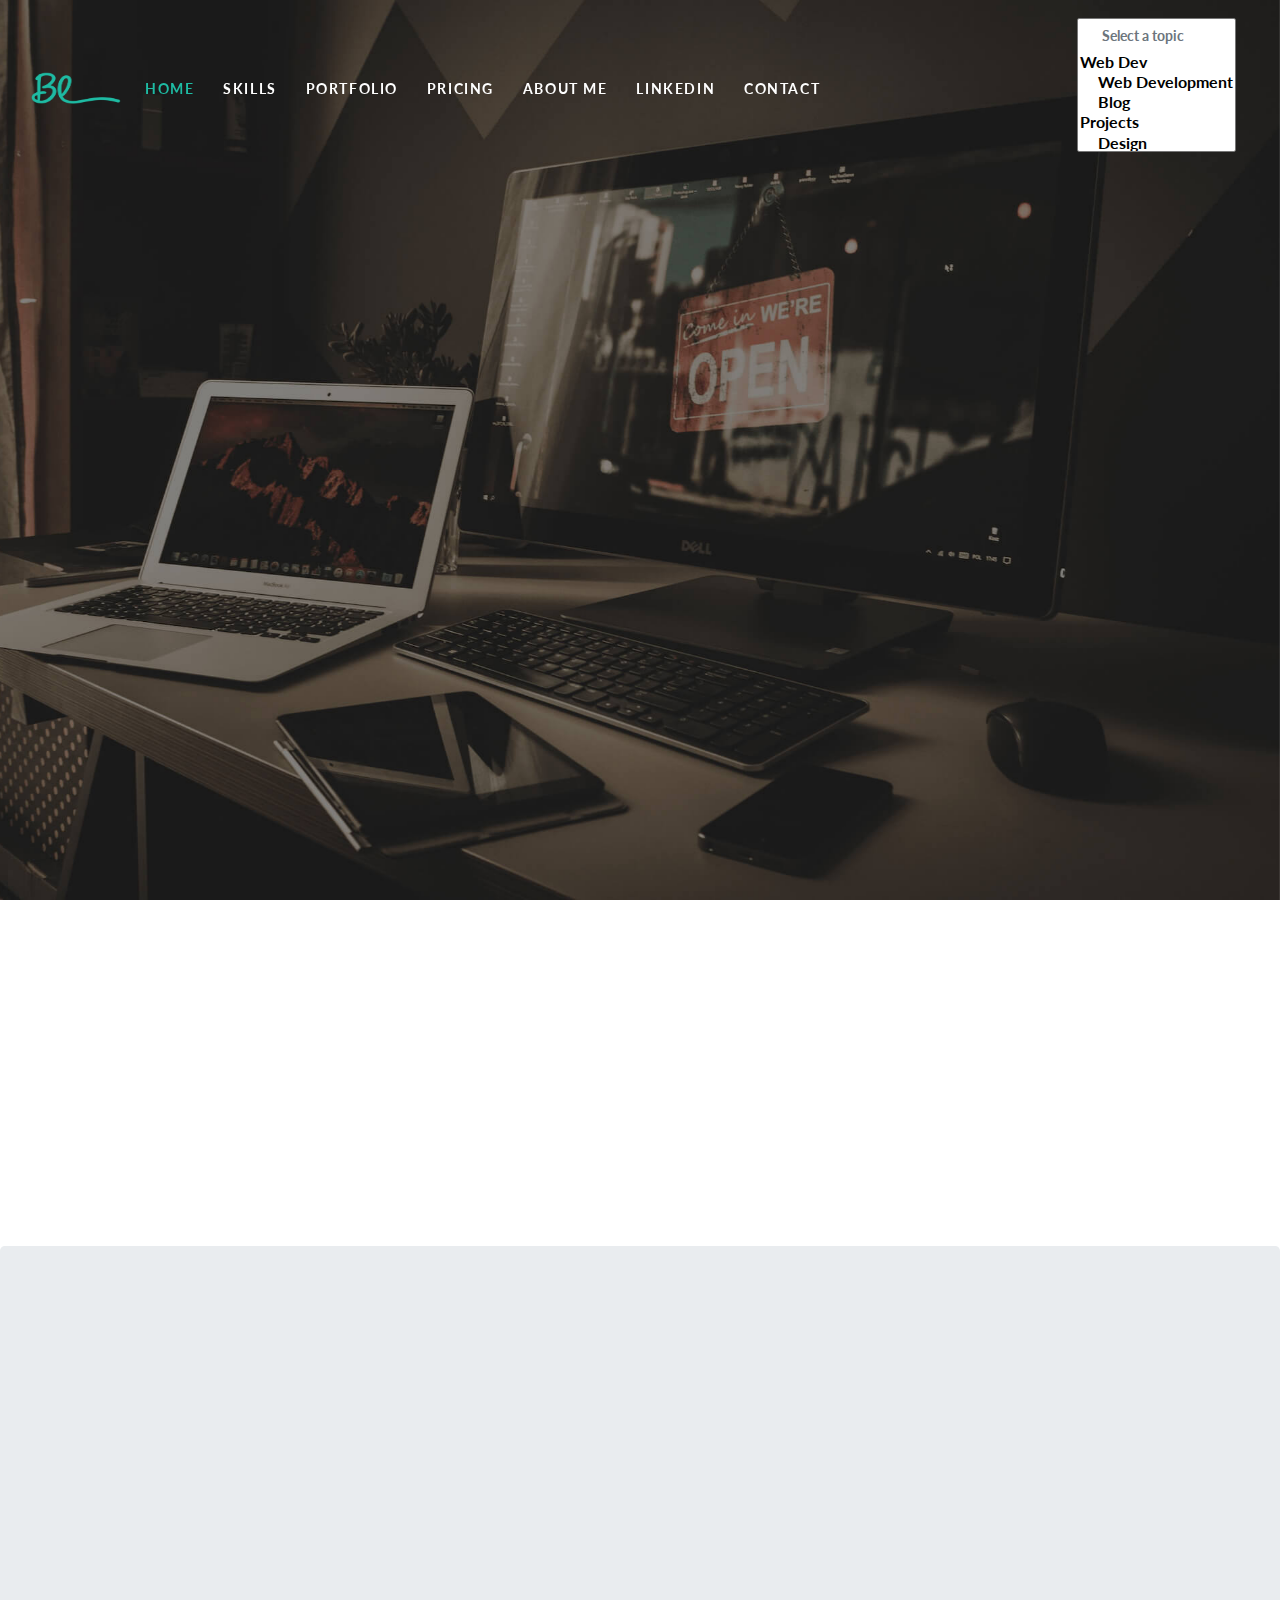
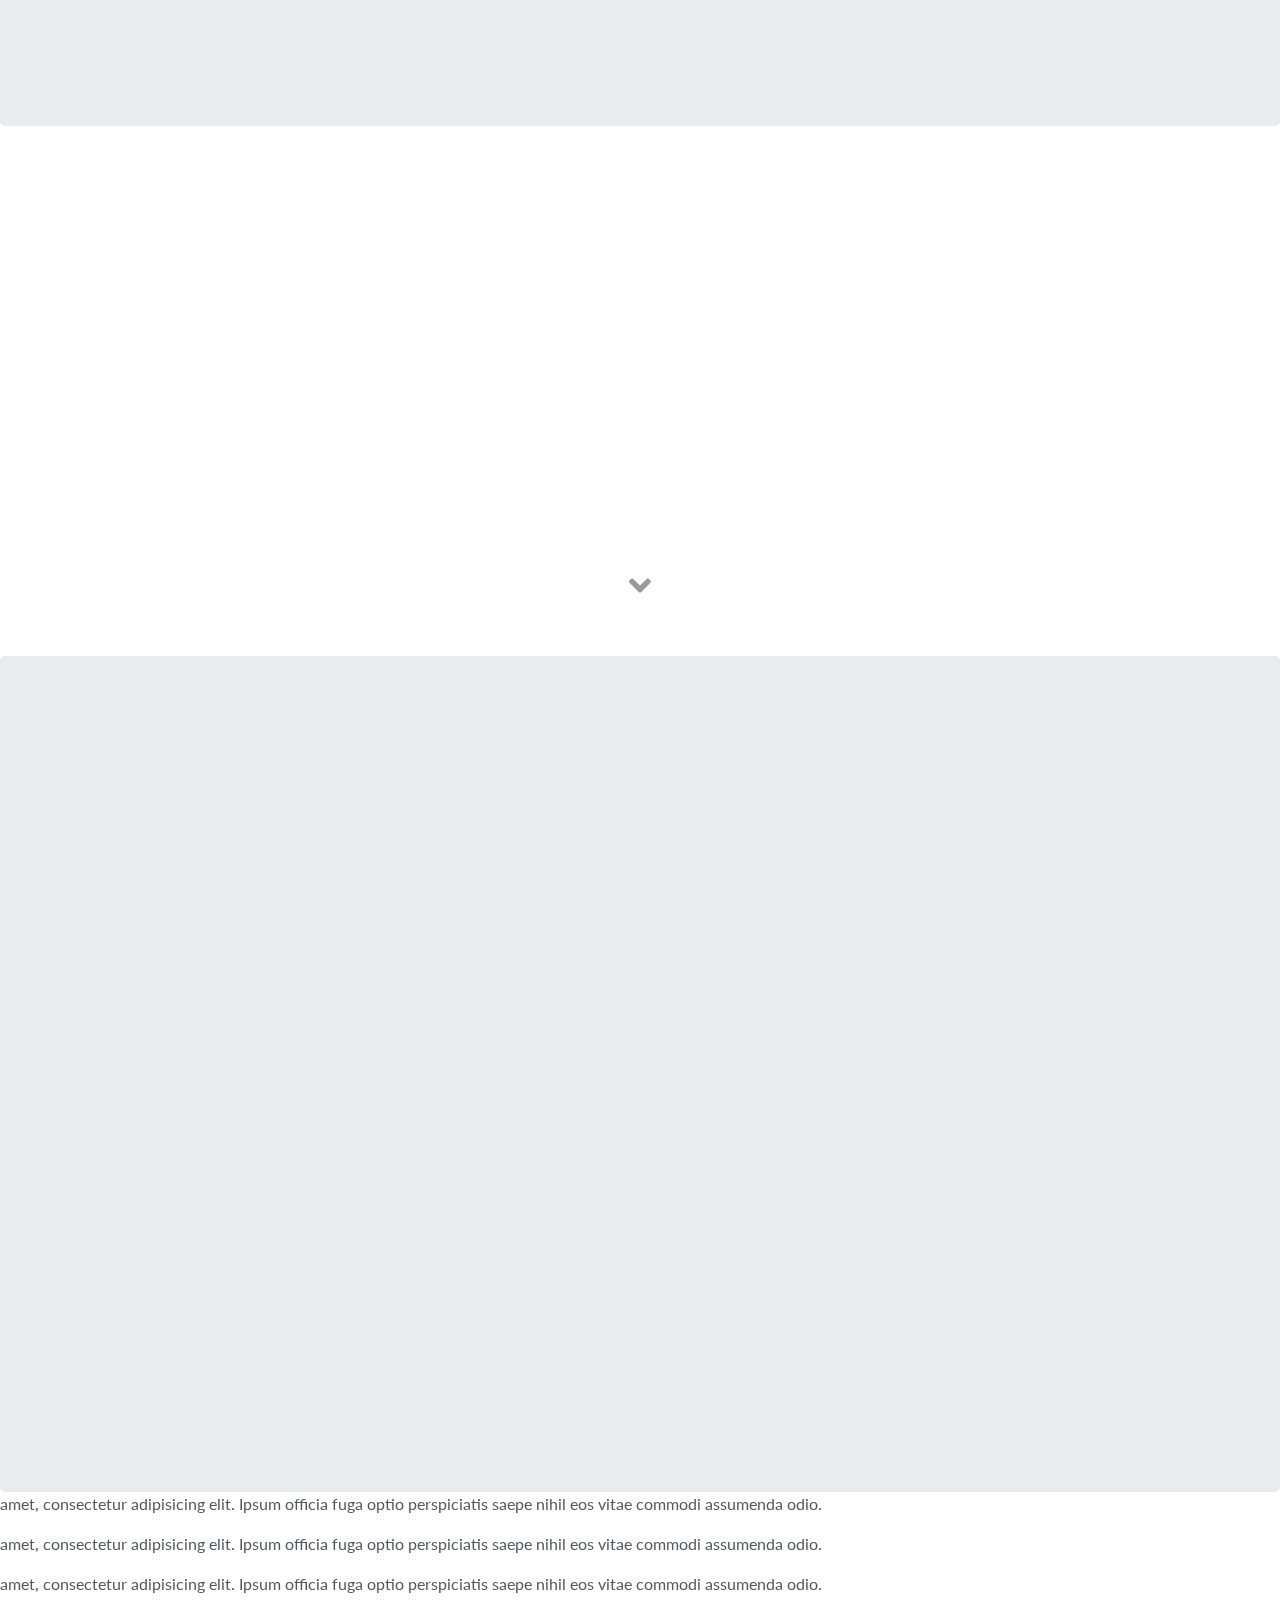
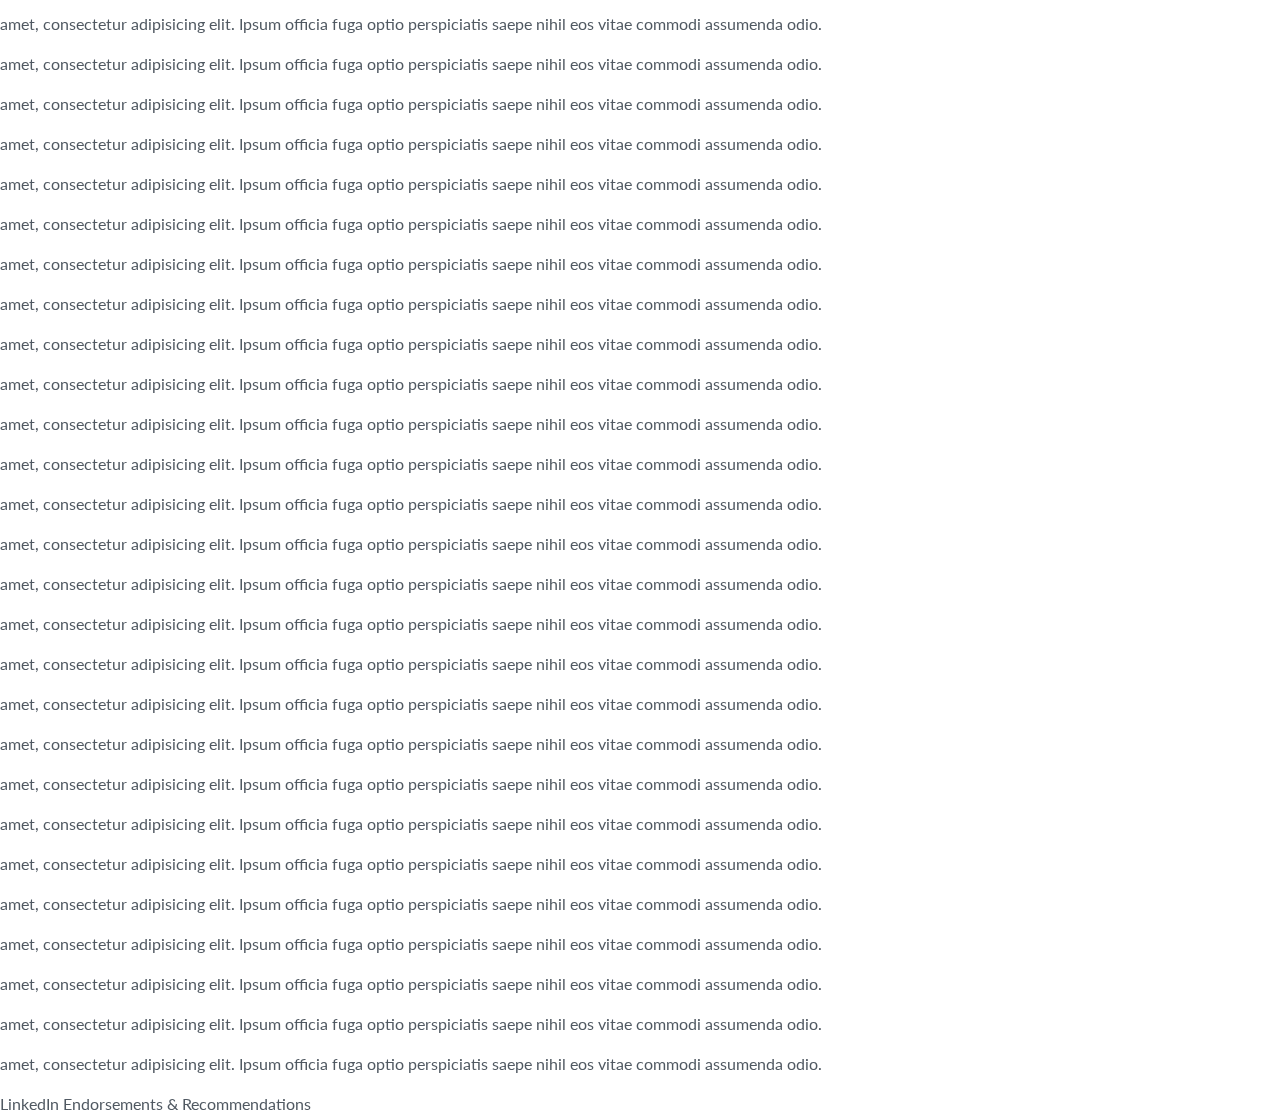
==== index.html @ b4fd65ae "Finished pricing section added down arrow to other pgs" ====
<!DOCTYPE html>
<html lang="en">
<head>
<meta charset="UTF-8">
<meta name="viewport" content="width=device-width, initial-scale=1.0, viewport-fit=cover">
<meta http-equiv="X-UA-Compatible" content="ie=edge">
<title>BryanLundeen.com</title>
<link href="img/favicon.ico" rel="icon" type="image/x-icon" />
<!-- Bootstrap -->
<link href="css/bootstrap-4.4.1.css" rel="stylesheet">
<!-- Style.css -->
<link rel="stylesheet" href="css/style.css">
<!-- Plugins.css -->
<link rel="stylesheet" href="css/plugins.css">
<!-- Google Fonts https://fonts.google.com/ -->
<link rel="stylesheet" href="fontawesome-free-5.13.0-web/css/all.css">
<!-- Bootstrap selectpicker for dropdown menu -->
<link rel="stylesheet" href="https://cdn.jsdelivr.net/npm/bootstrap-select@1.13.14/dist/css/bootstrap-select.min.css">
<!-- Animate.css https://cdnjs.com/libraries/animate.css/
		https://daneden.github.io/animate.css/ -->
<link rel="stylesheet" href="https://cdnjs.cloudflare.com/ajax/libs/animate.css/3.7.2/animate.min.css" integrity="sha512-doJrC/ocU8VGVRx3O9981+2aYUn3fuWVWvqLi1U+tA2MWVzsw+NVKq1PrENF03M+TYBP92PnYUlXFH1ZW0FpLw==" crossorigin="anonymous" />
<!-- Lightbox Image Gallery https://cdnjs.com/libraries/lightbox2  https://lokeshdhakar.com/projects/lightbox2/ -->
<link rel="stylesheet" href="https://cdnjs.cloudflare.com/ajax/libs/lightbox2/2.11.1/css/lightbox.min.css" integrity="sha512-ZKX+BvQihRJPA8CROKBhDNvoc2aDMOdAlcm7TUQY+35XYtrd3yh95QOOhsPDQY9QnKE0Wqag9y38OIgEvb88cA==" crossorigin="anonymous" />
<!-- Owl Carousel https://cdnjs.com/libraries/OwlCarousel2
		http://owlcarousel2.github.io/OwlCarousel2/ -->
<link rel="stylesheet" href="https://cdnjs.cloudflare.com/ajax/libs/OwlCarousel2/2.3.4/assets/owl.carousel.min.css" integrity="sha512-tS3S5qG0BlhnQROyJXvNjeEM4UpMXHrQfTGmbQ1gKmelCxlSEBUaxhRBj/EFTzpbP4RVSrpEikbmdJobCvhE3g==" crossorigin="anonymous" />
<link rel="stylesheet" href="https://cdnjs.cloudflare.com/ajax/libs/OwlCarousel2/2.3.4/assets/owl.theme.default.min.css" integrity="sha512-sMXtMNL1zRzolHYKEujM2AqCLUR9F2C4/05cdbxjjLSRvMQIciEPCQZo++nk7go3BtSuK9kfa/s+a4f4i5pLkw==" crossorigin="anonymous" />
</head>
<body data-spy="scroll" data-target="#navbarResponsive">

<!-- Start Home Section -->
<!-- START NAVIGATION -->
<div id="home">
  <nav class="navbar navbar-expand-lg fixed-top">
    <div class="container-fluid">
      <a class="navbar-brand" href="#home"><img src="img/Logo-sm-01.png" alt="logo" width="90" height="624"/></a>
      <button class="navbar-toggler" type="button" data-toggle="collapse" data-target="#navbarResponsive" aria-controls="navbarResponsive" aria-expanded="false" aria-label="Toggle navigation">
      <span class="custom-toggler-icon"><i class="fas fa-bars"></i></span>
      </button>
      <div class="collapse navbar-collapse" id="navbarResponsive">
        <ul class="navbar-nav mr-auto">
          <li class="nav-item active">
            <a class="nav-link" href="#home">Home <span class="sr-only">(top of page)</span></a> <!-- sr-only will hide the words but still accessible to screen readers -->
          </li>
          <li class="nav-item">
            <a class="nav-link" href="#skills">skills</a>
          </li>
          <li class="nav-item">
            <a class="nav-link" href="#portfolio">Portfolio</a>
          </li>
          <li class="nav-item">
            <a class="nav-link" href="#pricing">Pricing</a>
          </li>
          <li class="nav-item">
            <a class="nav-link" href="#about">About Me</a>
          </li>
          <li class="nav-item">
            <a class="nav-link" href="#linkedin">linkedin</a>
          </li>
          <li class="nav-item">
            <a class="nav-link" href="#contact">contact</a>
          </li>
        </ul>
        <div class="search_select_box btn">
          <select class="selectpicker" data-width="320px" data-live-search="true" multiple title="SEARCH">
            <option class="dropdown-header disabled">Select a topic</option>
            <optgroup label="Web Dev">
            <option>Web Development</option>
            <option>Blog</option>
            <optgroup label="Projects">
            <option>Design</option>
            <option>Examples</option>
            <option>Pictures</option>
          </select>
        </div>
      </div>
    </div>
  </nav>
</div>
<!-- END NAVIGATION -->

<!-- START LANDING PAGE IMAGE-->
    <div class="landing">
        <div class="home-wrap">
            <div class="home-inner"></div>
        </div>
    </div>
<!-- END LANDING PAGE IMAGE-->
    
<!-- START LANDING PG CAPTION -->
<div class="caption text-center text-light text-uppercase">
  <h1 class="font-weight-bold os-animation" data-animation="bounceInUp" data-delay="2s">Bryan Lundeen<span class="text-nuno">.com</span></h1>
  <h3 class="os-animation" data-animation="bounceInUp" data-delay=".5s">Looking to <span class="text-Fnuno">hire a developer</span>?</h3>
  <div class="arrow"><i class="fas fa-arrow-down os-animation" data-animation="bounceInUp" data-delay="2s"></i></div>
  <a href="#skills"><button class="btn banner-btn os-animation" data-animation="bounceInUp" data-delay="2s">get started</button></a>
</div>
<!-- END LANDING PG CAPTION -->
<!-- End Home Section -->

<!-- Start Section -->
<div id="skills">
  <div class="row text-center py-4 os-animation justify-content-center" data-animation="fadeInUp">
    <div class="col-11 col-md-10 col-lg-9">
      <h1 class="offset-section-top">Get Started With Bryan!</h1>
      <p class="lead">Whether you're searching for someone to hire as a freelance developer on your project, or looking to fill a spot at your company, you'll find what you need right here.</p>
      <a href="#contact" class="btn btn-secondary btn-sm">Request a Quote</a>
      <a href="#portfolio" class="btn btn-nuno btn-sm">Portfolio Examples</a>
    </div>
  </div>
  
  <!-- Start Section End -->
  
  <!-- Start Skills Section -->
  
  <div class="jumbotron m-0 py-5 pb-5 h-100">
    <div class="row">
      <div class="col-xl-12 os-animation" data-animation="fadeInUp">
        <h3 class="heading">Skills</h3>
        <!-- did not have to center bcuz only 1-col, no need for more margin-top -->
        <div class="heading-underline"></div>
          <div class="container mb-4">
        <div class="row">
          <div class="col-xl-12 text-center">
            <p>If you want to know more about my skills please
              <a href="#contact">contact me</a>
              .</p>
          </div>
        </div>
          <div class="row text-center">
            <div class="col-xl-4 col-md-12">
              <h3>Design &amp; Software Development</h3>
              <div class="container-fluid">
                <span>
                <i class="fab fa-git"></i>
                <i class="fab fa-github"></i>
                <i class="fab fa-html5"></i>
                <i class="fab fa-css3"></i>
                <i class="fab fa-js-square mt-3"></i>
                <i><img src="img/iconfinder_JQuery_logo_282806.png" width="54" height="54" alt="jquery logo"/></i>
                <i><img src="img/iconfinder_file-csharp_7077517.svg" alt="" width="20" height="20"/></i>
                <i class="fab fa-bootstrap mt-3"></i>
                </span>
              </div>
              <p>Git, Github, HTML5, CSS3, Javascript, jQuery, C# &amp; Bootstrap</p>
            </div>
            <div class="col-xl-4 col-md-12">
              <h3>Wordpress, cPanel, Hosting &amp; Server-side</h3>
              <div class="container-fluid">
                <span>
                <i class="fab fa-wordpress mt-4"></i>
                <i class="fab fa-cpanel mt-4"></i>
                <i class="fab fa-php mt-4"></i>
                <i><img src="img/iconfinder_Coding_Icons_NET.svg" alt=".net" width="20" height="20"/></i>
                <i><img src="img/iconfinder_SQL.svg" alt="" width="20" height="20"/></i>
                </span>
              </div>
              <p class="mt-2">Wordpress, cPanel, PHP, setup your hosting, Web admin, databases, &amp; .Net</p>
            </div>
            <div class="col-xl-4 col-md-12">
              <h3>Quality Assurance, Business Analysis &amp; Everything Else</h3>
              <div class="container-fluid">
                <span>
                <i class="mt-4 fas fa-chart-bar"></i>
                <i class="mt-4 fas fa-clipboard-list"></i>
                <i class="mt-4 fas fa-users"></i>
                <i class="mt-4 fab fa-windows"></i>
                <i class="mt-4 fas fa-file-excel"></i>
                <i class="mt-4"></i>
                </span>
              </div>
              <p class="mt-2">Project mgmt, Scrum, Agile, process diagrams, Microsoft 365, SharePoint, etc.</p>
            </div>
          </div>
          <a href="#portfolio" class="down-arrow text-center">
          <span class="arrow d-none d-md-block">
          <i class="fas fa-angle-down"></i>
          </span>
          </a>
          </div>
      </div>
    </div>
  </div>
</div>
<!-- End of Skills Section -->

<!-- Start Portfolio Section -->
<div id="portfolio">
  <div class="container-fluid px-0">
    <div class="row justify-content-center py-5">
      <div class="col-xl-12 mt-5 os-animation" data-animation="fadeInUp">
        <h3 class="heading offset-section-top">Portfolio</h3>
        <div class="heading-underline"></div>
        <div class="row text-center">
          <div class="col-xl-3 col-lg-4 col-md-6 col-sm-12 p-0 os-animation" data-animation="bounceInLeft" data-delay=".2s">
            <div class="portfolio-item overflow-hidden">
             <img src="https://via.placeholder.com/750" alt="" class="example-image w-100 img-fluid">
            </div>
            <div class="container pl-5 pr-5">
                <!-- item 1-->
              <h3>Napa Baloon Tours</h3>
                <button type="button" class="btn btn-secondary mb-3" data-toggle="modal" data-target="#modalBaloon">Details</button>
              <p>Promo website for Baloon Tours over the Napa Valley!</p>
            </div>
          </div>
          <div class="col-xl-3 col-lg-4 col-md-6 col-sm-12 p-0 os-animation" data-animation="bounceInLeft">
            <div class="portfolio-item overflow-hidden">
              <img src="https://via.placeholder.com/750" alt="" class="example-image w-100 img-fluid">
            </div>
            <div class="container pl-5 pr-5">
                <!-- item 2-->
              <h3>Photo Studio V</h3>
                <button type="button" class="btn btn-secondary mb-3" data-toggle="modal" data-target="#modalPhoto">Details</button>
              <p>Local photo studio website.</p>
            </div>              
          </div>
          <div class="col-xl-3 col-lg-4 col-md-6 col-sm-12 p-0 os-animation" data-animation="bounceInRight">
            <div class="portfolio-item overflow-hidden">
              <img src="https://via.placeholder.com/750" alt="" class="example-image w-100 img-fluid">
            </div>
            <div class="container pl-5 pr-5">
                <!-- item 3-->
              <h3>Bargain Books</h3>
                <button type="button" class="btn btn-secondary mb-3" data-toggle="modal" data-target="#modalBook">Details</button>
              <p>Local bookstore website.</p>
            </div>              
          </div>
          <div class="col-xl-3 col-lg-4 col-md-6 col-sm-12 p-0 os-animation" data-animation="bounceInRight" data-delay=".2s">
            <div class="portfolio-item overflow-hidden">
              <img src="https://via.placeholder.com/750" alt="" class="example-image w-100 img-fluid">
            </div>
            <div class="container pl-5 pr-5">
                <!-- item 4-->
              <h3>Muscle Cars</h3>
              <button type="button" class="btn btn-secondary mb-3" data-toggle="modal" data-target="#modalCar">Details</button>
              <p>Hobby website built for local muscle car enthusiasts.</p>
            </div>              
          </div>
        </div>
      </div>
      <a href="#pricing" class="down-arrow text-center">
      <span class="arrow d-none d-md-block">
      <i class="fas fa-angle-down"></i>
      </span>
      </a>
    </div>
  </div>
    <!-- ModalBaloon -->
    <div class="modal fade" id="modalBaloon" tabindex="-1" aria-labelledby="modalBaloonLabel" role="dialog">
      <div class="modal-dialog modal-dialog-centered">
        <div class="modal-content">
          <div class="modal-header">
            <h5 class="modal-title" id="modalBaloonLabel">Napa Baloon Tours</h5>
            <button type="button" data-dismiss="modal" aria-label="Close"><i class="fas fa-times "></i></button>
          </div>
          <div class="modal-body">
              <img src="https://via.placeholder.com/750" alt="" class="w-100 img-thumbnail">
            <p><strong>Problem:</strong>Many competitors provide balloon tours in Napa but the client wanted to stand out in some way. <strong>Solution:</strong>Created a site that showcased the clients uniqueness among competitors with an animated landing page. <strong>Technologies Used:</strong>HTML5/CSS3, Javascript, jQuery, Socket.io, and Bootstrap.</p>
          </div>
          <div class="modal-footer">
            <button type="button" class="btn btn-success">View Live</button>
            <button type="button" class="btn btn-primary">Github</button>
            <button type="button" class="btn btn-warning">Blog Post</button>
            <button type="button" class="btn btn-secondary" data-dismiss="modal">Close</button>
          </div>
        </div>
      </div>
    </div>            
    <!-- Modal End -->
    <!-- ModalPhoto -->
    <div class="modal fade" id="modalPhoto" tabindex="-1" aria-labelledby="modalPhotoLabel" role="dialog">
      <div class="modal-dialog modal-dialog-centered">
        <div class="modal-content">
          <div class="modal-header">
            <h5 class="modal-title" id="modalPhotoLabel">Photo Studio V</h5>
            <button type="button" data-dismiss="modal" aria-label="Close"><i class="fas fa-times "></i></button>
          </div>
          <div class="modal-body">
            <div class="container-fluid">
            <img src="https://via.placeholder.com/750" alt="" class="w-100 img-thumbnail">
            <p>Local Photo Studio Website. Made with pure vanilla HTML/CSS, Javascript and Bootstrap.</p>
          </div>
          </div>
          <div class="modal-footer">
            <button type="button" class="btn btn-success">View Live</button>
            <button type="button" class="btn btn-primary">Github</button>
            <button type="button" class="btn btn-warning">Blog Post</button>
            <button type="button" class="btn btn-secondary" data-dismiss="modal">Close</button>
          </div>
        </div>
      </div>
    </div>            
    <!-- Modal End -->
    <!-- ModalBook -->
    <div class="modal fade" id="modalBook" tabindex="-1" aria-labelledby="modalBookLabel" role="dialog">
      <div class="modal-dialog modal-dialog-centered">
        <div class="modal-content">
          <div class="modal-header">
            <h5 class="modal-title" id="modalBookLabel">Bargain Books</h5>
            <button type="button" data-dismiss="modal" aria-label="Close"><i class="fas fa-times "></i></button>
          </div>
          <div class="modal-body">
              <img src="https://via.placeholder.com/750" alt="" class="w-100 img-thumbnail">
            <p>Local bookstore website. Made with pure vanilla HTML/CSS, Javascript and Bootstrap.</p>
          </div>
          <div class="modal-footer">
            <button type="button" class="btn btn-success">View Live</button>
            <button type="button" class="btn btn-primary">Github</button>
            <button type="button" class="btn btn-warning">Blog Post</button>
            <button type="button" class="btn btn-secondary" data-dismiss="modal">Close</button>
          </div>
        </div>
      </div>
    </div>            
    <!-- Modal End -->
    <!-- ModalCar -->
    <div class="modal fade" id="modalCar" tabindex="-1" aria-labelledby="modalCarLabel" role="dialog">
      <div class="modal-dialog modal-dialog-centered">
        <div class="modal-content">
          <div class="modal-header">
            <h5 class="modal-title" id="modalCarLabel">Muscle Cars</h5>
            <button type="button" data-dismiss="modal" aria-label="Close"><i class="fas fa-times "></i></button>
          </div>
          <div class="modal-body">
              <img src="https://via.placeholder.com/750" alt="" class="w-100 img-thumbnail">
            <p>Website for local car enthusiasts to go with the towns muscle car night at Dairy Queen! Made with pure vanilla HTML/CSS, Javascript and Bootstrap.</p>
          </div>
          <div class="modal-footer">
            <button type="button" class="btn btn-success">View Live</button>
            <button type="button" class="btn btn-primary">Github</button>
            <button type="button" class="btn btn-warning">Blog Post</button>
            <button type="button" class="btn btn-secondary" data-dismiss="modal">Close</button>
          </div>
        </div>
      </div>
    </div>            
    <!-- Modal End -->
</div>
<!-- End of Portfolio Section -->

<!-- Start Pricing Section -->
<div id="pricing">
  <div class="jumbotron mb-0">
    <div class="container py-0">
      <div class="os-animation" data-animation="fadeInUp">
        <h3 class="heading offset-section-pricing">Pricing</h3>
        <div class="heading-underline"></div>
      </div>
      <div class="row justify-content-center text-center px-lg-4 px-xl-5 mt-2">
        <div class="col-xl-4 col-md-6 os-animation" data-animation="fadeInLeft">
          <div class="pricing-column">
            <h3 class="border-bottom py-2 mx-3">BASIC</h3>
            <p class="lead py-2 small">The best plan to get you started off <br>
              (Ideal for a landing page). </p>
            <p class="pb-2 text-left"><i class="far fa-clock"></i>&nbsp;3 Day Delivery&nbsp;&nbsp;<i class="fas fa-sync-alt"></i>&nbsp;1 Revision</p>
            <h5 class="pb-2 text-left">Pages: 1</h5>
            <h5 class="pb-2 text-left"><i class="fas fa-check check-go"></i>&nbsp;Content Upload</h5>
            <h5 class="pb-2 text-left"><i class="fas fa-check check-inactive"></i>&nbsp;Design Customization</h5>
            <h5 class="text-left"><i class="fas fa-check check-go"></i>&nbsp;Responsive Design</h5>
            <h5 class="text-left"><i class="fas fa-check check-inactive"></i>&nbsp;Source Code</h5>
            <h1 class="py-2">$49</h1>
            <a href="#contact" class="btn btn-secondary btn-sm">BUY NOW</a>
          </div>
        </div>
        <div class="col-xl-4 col-md-6 os-animation" data-animation="fadeInUp">
          <div class="pricing-column">
            <div class="ribbon">Best Value</div>
            <h3 class="border-bottom py-2 mx-3 text-nuno font-weight-bold">STANDARD</h3>
            <p class="lead py-2 small">The best overall value you can get.</p>
            <p class="pb-2 text-left"><i class="far fa-clock"></i>&nbsp;7 Day Delivery&nbsp;&nbsp;<i class="fas fa-sync-alt"></i>&nbsp;2 Revisions</p>
            <h5 class="pb-2 text-left">Pages: 3</h5>
            <h5 class="pb-2 text-left"><i class="fas fa-check check-go"></i>&nbsp;Content Upload</h5>
            <h5 class="pb-2 text-left"><i class="fas fa-check check-inactive"></i>&nbsp;Design Customization</h5>
            <h5 class="text-left"><i class="fas fa-check check-go"></i>&nbsp;Responsive Design</h5>
            <h5 class="text-left"><i class="fas fa-check check-go"></i>&nbsp;Source Code</h5>
            <h1 class="py-2">$99</h1>
            <a href="#contact" class="btn btn-nuno btn-sm">BUY NOW</a>
          </div>
          <a href="#about" class="down-arrow text-center">
          <span class="arrow d-none d-md-block">
          <i class="fas fa-angle-down"></i>
          </span>
          </a>
        </div>
        <div class="col-xl-4 col-md-6 os-animation" data-animation="fadeInRight">
          <div class="pricing-column">
            <h3 class="border-bottom py-2 mx-3">PREMIUM</h3>
            <p class="lead py-2 small">Go premium for a design customized to your needs.</p>
            <p class="pb-2 text-left"><i class="far fa-clock"></i>&nbsp;10 Day Delivery&nbsp;&nbsp;<i class="fas fa-sync-alt"></i>&nbsp;3 Revisions</p>
            <h5 class="pb-2 text-left">Pages: 5</h5>
            <h5 class="pb-2 text-left"><i class="fas fa-check check-go"></i>&nbsp;Content Upload</h5>
            <h5 class="pb-2 text-left"><i class="fas fa-check check-go"></i>&nbsp;Design Customization</h5>
            <h5 class="text-left"><i class="fas fa-check check-go"></i>&nbsp;Responsive Design</h5>
            <h5 class="text-left"><i class="fas fa-check check-go"></i>&nbsp;Source Code</h5>
            <h1 class="py-2">$299</h1>
            <a href="#contact" class="btn btn-secondary btn-sm">BUY NOW</a>
          </div>
        </div>
      </div>
    </div>
  </div>
</div>
<!-- End of Pricing Section -->

<p>amet, consectetur adipisicing elit. Ipsum officia fuga optio perspiciatis saepe nihil eos vitae commodi assumenda odio.</p>
    <p>amet, consectetur adipisicing elit. Ipsum officia fuga optio perspiciatis saepe nihil eos vitae commodi assumenda odio.</p>
    <p>amet, consectetur adipisicing elit. Ipsum officia fuga optio perspiciatis saepe nihil eos vitae commodi assumenda odio.</p>
    <p>amet, consectetur adipisicing elit. Ipsum officia fuga optio perspiciatis saepe nihil eos vitae commodi assumenda odio.</p>
    <p>amet, consectetur adipisicing elit. Ipsum officia fuga optio perspiciatis saepe nihil eos vitae commodi assumenda odio.</p>
    <p>amet, consectetur adipisicing elit. Ipsum officia fuga optio perspiciatis saepe nihil eos vitae commodi assumenda odio.</p>
    <p>amet, consectetur adipisicing elit. Ipsum officia fuga optio perspiciatis saepe nihil eos vitae commodi assumenda odio.</p>
    <p>amet, consectetur adipisicing elit. Ipsum officia fuga optio perspiciatis saepe nihil eos vitae commodi assumenda odio.</p>
    <p>amet, consectetur adipisicing elit. Ipsum officia fuga optio perspiciatis saepe nihil eos vitae commodi assumenda odio.</p>
    <p>amet, consectetur adipisicing elit. Ipsum officia fuga optio perspiciatis saepe nihil eos vitae commodi assumenda odio.</p>
    <p>amet, consectetur adipisicing elit. Ipsum officia fuga optio perspiciatis saepe nihil eos vitae commodi assumenda odio.</p>
    <p>amet, consectetur adipisicing elit. Ipsum officia fuga optio perspiciatis saepe nihil eos vitae commodi assumenda odio.</p>
    <p>amet, consectetur adipisicing elit. Ipsum officia fuga optio perspiciatis saepe nihil eos vitae commodi assumenda odio.</p>
    <p>amet, consectetur adipisicing elit. Ipsum officia fuga optio perspiciatis saepe nihil eos vitae commodi assumenda odio.</p>
    <p>amet, consectetur adipisicing elit. Ipsum officia fuga optio perspiciatis saepe nihil eos vitae commodi assumenda odio.</p>
    <p>amet, consectetur adipisicing elit. Ipsum officia fuga optio perspiciatis saepe nihil eos vitae commodi assumenda odio.</p>
    <p>amet, consectetur adipisicing elit. Ipsum officia fuga optio perspiciatis saepe nihil eos vitae commodi assumenda odio.</p>
    <p>amet, consectetur adipisicing elit. Ipsum officia fuga optio perspiciatis saepe nihil eos vitae commodi assumenda odio.</p>
    <p>amet, consectetur adipisicing elit. Ipsum officia fuga optio perspiciatis saepe nihil eos vitae commodi assumenda odio.</p>
    <p>amet, consectetur adipisicing elit. Ipsum officia fuga optio perspiciatis saepe nihil eos vitae commodi assumenda odio.</p>
    <p>amet, consectetur adipisicing elit. Ipsum officia fuga optio perspiciatis saepe nihil eos vitae commodi assumenda odio.</p>
    <p>amet, consectetur adipisicing elit. Ipsum officia fuga optio perspiciatis saepe nihil eos vitae commodi assumenda odio.</p>
    <p>amet, consectetur adipisicing elit. Ipsum officia fuga optio perspiciatis saepe nihil eos vitae commodi assumenda odio.</p>
    <p>amet, consectetur adipisicing elit. Ipsum officia fuga optio perspiciatis saepe nihil eos vitae commodi assumenda odio.</p>
    <p>amet, consectetur adipisicing elit. Ipsum officia fuga optio perspiciatis saepe nihil eos vitae commodi assumenda odio.</p>
    <p>amet, consectetur adipisicing elit. Ipsum officia fuga optio perspiciatis saepe nihil eos vitae commodi assumenda odio.</p>
    <p>amet, consectetur adipisicing elit. Ipsum officia fuga optio perspiciatis saepe nihil eos vitae commodi assumenda odio.</p>
    <p>amet, consectetur adipisicing elit. Ipsum officia fuga optio perspiciatis saepe nihil eos vitae commodi assumenda odio.</p>
    <p>amet, consectetur adipisicing elit. Ipsum officia fuga optio perspiciatis saepe nihil eos vitae commodi assumenda odio.</p>
    <p>amet, consectetur adipisicing elit. Ipsum officia fuga optio perspiciatis saepe nihil eos vitae commodi assumenda odio.</p>
<!-- Start about Section -->
<div id="about" class="offset-section"></div>
<!-- End about Section -->

<!-- Start linkedin Section -->
<div id="linkedin" class="offset-section">LinkedIn Endorsements &amp; Recommendations</div>
<!-- End of linkedin Section -->

<!-- Start Contact Section -->
<div id="contact" class="offset-section"></div>
<!-- End Contact Section -->

<!-- Top Scroll -->

<!-- End of Top Scroll -->

<!-- jQuery (necessary for Bootstrap's JavaScript plugins) -->
<script src="js/jquery-3.4.1.min.js"></script>
<!-- Include all compiled plugins (below), or include individual files as needed -->
<script src="js/popper.min.js"></script>
<script src="js/bootstrap-4.4.1.js"></script>
<!-- Plugins.js -->
<script src="js/plugins.js"></script>
<!-- js for selectpicker https://developer.snapappointments.com/bootstrap-select/ -->
<script src="https://cdn.jsdelivr.net/npm/bootstrap-select@1.13.14/dist/js/bootstrap-select.min.js"></script>
<!-- Waypoints https://cdnjs.com/libraries/waypoints
		https://github.com/imakewebthings/waypoints -->
<script src="https://cdnjs.cloudflare.com/ajax/libs/waypoints/4.0.1/jquery.waypoints.min.js" integrity="sha512-CEiA+78TpP9KAIPzqBvxUv8hy41jyI3f2uHi7DGp/Y/Ka973qgSdybNegWFciqh6GrN2UePx2KkflnQUbUhNIA==" crossorigin="anonymous"></script>
<!-- Font Awesome https://fontawesome.com/  https://use.fontawesome.com/releases/v5.13.1/js/all.js -->
<script src="fontawesome-free-5.13.0-web/js/all.js"></script>
<!-- Lightbox Image Gallery https://cdnjs.com/libraries/lightbox2  https://lokeshdhakar.com/projects/lightbox2/ -->
<script src="https://cdnjs.cloudflare.com/ajax/libs/lightbox2/2.11.1/js/lightbox.min.js" integrity="sha512-G3hBdkIeUYJc1flNDPOYlCBoDkllX5f3wyk2BW8vNU9gAobQ8mnOpNC2t3kWxkWSz6aSCJUSqZn/C7Mb9yTbTg==" crossorigin="anonymous"></script>
<!-- Owl Carousel https://cdnjs.com/libraries/OwlCarousel2
		http://owlcarousel2.github.io/OwlCarousel2/ -->
<script src="https://cdnjs.cloudflare.com/ajax/libs/OwlCarousel2/2.3.4/owl.carousel.min.js" integrity="sha512-bPs7Ae6pVvhOSiIcyUClR7/q2OAsRiovw4vAkX+zJbw3ShAeeqezq50RIIcIURq7Oa20rW2n2q+fyXBNcU9lrw==" crossorigin="anonymous"></script>
<!-- jQuery CounterUp https://www.jsdelivr.com/package/npm/jquery.counterup
		https://github.com/bfintal/Counter-Up2 -->
<script src="https://cdn.jsdelivr.net/npm/jquery.counterup@2.1.0/jquery.counterup.min.js"></script>
<!-- Bootstrap Form Validator https://cdnjs.com/libraries/1000hz-bootstrap-validator -->
<script src="https://cdnjs.cloudflare.com/ajax/libs/1000hz-bootstrap-validator/0.11.9/validator.min.js" integrity="sha512-dTu0vJs5ndrd3kPwnYixvOCsvef5SGYW/zSSK4bcjRBcZHzqThq7pt7PmCv55yb8iBvni0TSeIDV8RYKjZL36A==" crossorigin="anonymous"></script>
<!-- End of Script Source Files -->

</body>
</html>
---- css/style.css ----
@import url("../webfonts/Lato_Regular/stylesheet.css");
@import url("../webfonts/Lato_Bold/stylesheet.css");
/*============= RESETS =============*/

/*-- iPhone X Remove Gutters --*/
html {
   padding: env(safe-area-inset);
}
/*-- Prevent Horizontal Scrolling & Font Style --*/
html, body {
    overflow-x: hidden;
    font-family: "Lato Regular";
    color: #505962;
}
.text-nuno {
   color: #1EBBA3;
}
/*--- Nav Scrolling Offset --*/
.offset-section-top {
    margin-top: 90px;
}
.offset-section-pricing {
    margin-top: 50px;
}

/*--- Extra Bootstrap Column Padding --*/


/*============= NAVIGATION =============*/
.navbar-brand img {
    height: 2rem;
}
.navbar {
    padding: 0.7rem 1rem;
    text-transform: uppercase;
    font-family: "Lato Bold";
    letter-spacing: 0.1rem;
    font-size: 0.9rem;
   transition: background-color .5s ease;
}

.navbar-nav li {
    padding-right: 0.8rem;
}

.navbar-nav .nav-link {
    color: white;
    padding-top: 0.8rem;
}

.navbar-nav .nav-link.active,
.navbar-nav .nav-link:hover {
    color: #1EBBA3;
}

.custom-toggler-icon {
    color: white;
    font-size: 1.6rem;
}

.navbar.solid,
.navbar.solid-toggle {
    background: rgba(0,0,0,0.70)!important;
    transition: background-color 1s ease;
}

/*-- Remove Button Outline --*/
button:focus, a:focus, a.btn:focus {
   outline: 0;
   -webkit-appearance: none;
   box-shadow: none;
   transition: all .6s ease;
}

button, a, a.btn {
    transition: all 0.6s ease;
}
/*============= LANDING PAGE =============*/

/*--- Fixed Landing Page Section --*/
.landing {
    position: relative;
    width: 100%;
    height: 100vh;
    display: table;
    z-index: -1;
}
.home-wrap {
    clip: rect(0, auto, auto, 0);
    position: absolute;
    height: 100%;
    width: 100%;
    top: 0;
    left: 0;
}
.home-inner {
    background-image: url("../img/computers.jpg");
    position: fixed;
    height: 100%;
    width: 100%;
    background-size: cover;
    background-position: center center;
    -webkit-transform: translateZ(0);
    transform: translateZ(0);
    will-change: transform;
}

.banner-btn {
  width: 200px;
  padding: 15px;
  font-family: 'RobotoCondensed Regular', sans-serif;
  font-size: 17px;
  text-transform: uppercase; 
  letter-spacing: 1px;
  background: transparent;
  color: #ffffff;
  border-radius: 50px;
  border: 2px solid #fff;
  outline: none;
  cursor: pointer;
  transition: transform .3s;
}

.banner-btn:hover {
    color: #1EBBA3;
    background-color: rgba(255,255,255,0.10);
    transition: transform .2s;
}

.arrow {
    font-size: 25px;
    /* [disabled]margin-bottom: 30px; */
    animation: anim 3s infinite;
}

@keyframes anim {
  0% {transform: translateY(0)}
  20% {transform: translateY(0)}
  40% {transform: translateY(-30px)}
  50% {transform: translateY(0)}
  60% {transform: translateY(-15px)}
  80% {transform:  translateY(0)}
  100% {transform: translateY(0)}
}
/*-- Landing Page Caption --*/
.caption {
    z-index: 1;
    position: absolute;
    top: 28%;
    width: 100%;
    max-width: 100%;
}
.caption h1 {
    font-size: 4.0rem;
    text-decoration: underline;
    letter-spacing: 0.3rem;
    text-shadow: .1rem .1rem .8rem black;
    /* [disabled]padding-bottom: 1rem; */
}
.caption h3 {
    font-size: 2.5rem;
    text-shadow: .1rem .1rem .5rem black;
    padding-top: 1rem;
    padding-bottom: 1rem;
}
.caption btn-lg {
    border-width: medium;
    padding: .8rem 1.5rem;
    font-size: 1.1rem;
}
/*-- Bouncing Down Arrow --*/


/*============= FEATURES SECTION =============*/
.btn-sm {
    border-width: medium;
    borderradiu: 0;
    padding: .5rem 1.1rem;
    text-transform: uppercase;
    font-size: .9rem;
    margin: 1rem;
}

.btn-nuno {
    background-color: #1EBBA3;
    color: white;
}

.btn-nuno:hover {
    background-color: #189582;
    color: white;
}

h3.heading {
    text-transform: uppercase;
    font-family: "Lato Bold";
    font-size: 1.9rem;
    text-align: center;
    margin-bottom: 1.9rem;
}

.heading-underline {
    width: 3rem;
    height: 0.25rem;
    margin-top: 0;
    margin-right: auto;
    margin-left: auto;
    margin-bottom: 1rem;
    background-color: rgba(30,187,163,1.00);
}
/*===== FIXED BACKGROUND IMG DARK =====*/

/*--- iOS Fixed Background Image --*/

.fixed {
   overflow: hidden; /*-- Included for iOS update --*/
}

/*============= PORTFOLIO SECTION =============*/


/*============= PRICING SECTION =============*/
.pricing-column {
    background-color: white;
    height: 100%;
    padding: 1.6rem;
    border-top: .25rem solid #1EBBA3;
    box-shadow: 0 0 .8rem rgba(0,0,0,0.75);
    transition: transform .7s ease;
    position: relative;
    overflow: hidden;
}
.pricing-column:hover {
    transform: scale(1.1);
}
.pricing-column h5 {
    font-size: 1.1rem;
    font-family: "Lato Bold";
}

.ribbon {
    background-color: #6C757D;
    color: white;
    font-size: .8rem;
    font-family: "Lato Bold";
    height: 2rem;
    width: 10rem;
    padding-top: .4rem;
    position: absolute;
    transform: rotate(45deg);
    right: -2.8rem;
    top: 1.5rem;
    box-shadow: 0 0 .8rem rgba(0,0,0,0.25);
}
/*============= TEAM SECTION FIXED BG IMG LIGHT =============*/

/*--- Team Light Background Image --*/


/*============= SKILLS SECTION =============*/


/*============= CLIENTS SECTION =============*/


/*============= CONTACT SECTION =============*/


/*--- Contact Form --*/


/*============= TOP SCROLL =============*/


/*============= MEDIA QUERIES =============*/

/* Devices under 992px (lg) */


/* Devices under 768px (md) */


/* Devices under 576px (sm) */



/*============ BOOTSTRAP BREAK POINTS:

Extra small (xs) devices (portrait phones, less than 576px)
No media query since this is the default in Bootstrap

Small (sm) devices (landscape phones, 576px and up)
@media (min-width: 576px) { ... }

Medium (md) devices (tablets, 768px and up)
@media (min-width: 768px) { ... }

Large (lg) devices (desktops, 992px and up)
@media (min-width: 992px) { ... }

Extra (xl) large devices (large desktops, 1200px and up)
@media (min-width: 1200px) { ... }

=============*/
.text-nuno {
    color: #1EBBA3;
}
.btn-outline-success {
    color: #1EBBA3;
    border-color: #1EBBA3;
}
.fa-angle-down {
    color: rgba(0,0,0,0.40);
    font-size: 2.2rem;
}


.btn-outline-success:hover {
    color: #fff;
    background-color: #1EBBA3;
    border-color: #1EBBA3;
    transition: all 0.6s ease
}

/* selectpicker CSS section */
.search_select_box select {
    width: 100%;
}

.search_select_box button {
    /*    color: #fff !important;*/
    font-size: 15px;
    color: #1EBBA3 !important;
    text-transform: uppercase;
    padding-top: 25px;
    padding-bottom: 15px;
}
.check-go {
    color: rgba(30,187,163,1.00);
}
.check-inactive {
    color: lightgrey;
}
---- css/plugins.css ----
/*-- TURN OFF WAYPOINTS/ANIMATION --*
 .animated, .os-animation {
	-webkit-animation: none!important;
	-moz-animation: none!important;
	-o-animation: none!important;
	animation: none!important;
	opacity: 1!important;
	-webkit-animation-delay: none !important;
	-moz-animation-delay: none !important;
	animation-delay: none !important;
	}

/*-- TURN OFF WAYPOINTS/ANIMATION ON MOBILE --*
@media (max-width: 767px) {
.animated, .os-animation {
	-webkit-animation: none!important;
	-moz-animation: none!important;
	-o-animation: none!important;
	animation: none!important;
	opacity: 1!important;
	-webkit-animation-delay: none !important;
	-moz-animation-delay: none !important;
	animation-delay: none !important;
	}
}


/*============= IF BOOTSTRAP FIXED NAVBAR IS JUMPING ON SCROLL =============*
.fixed-top  {
	-webkit-backface-visibility: hidden;
}


/*============= WAYPOINTS (DON'T CHANGE CSS BELOW) =============*/
.os-animation{
	opacity: 0;
	margin: 0!important;
	max-width: 100%;
}
.os-animation.animated {
	opacity: 1;
}
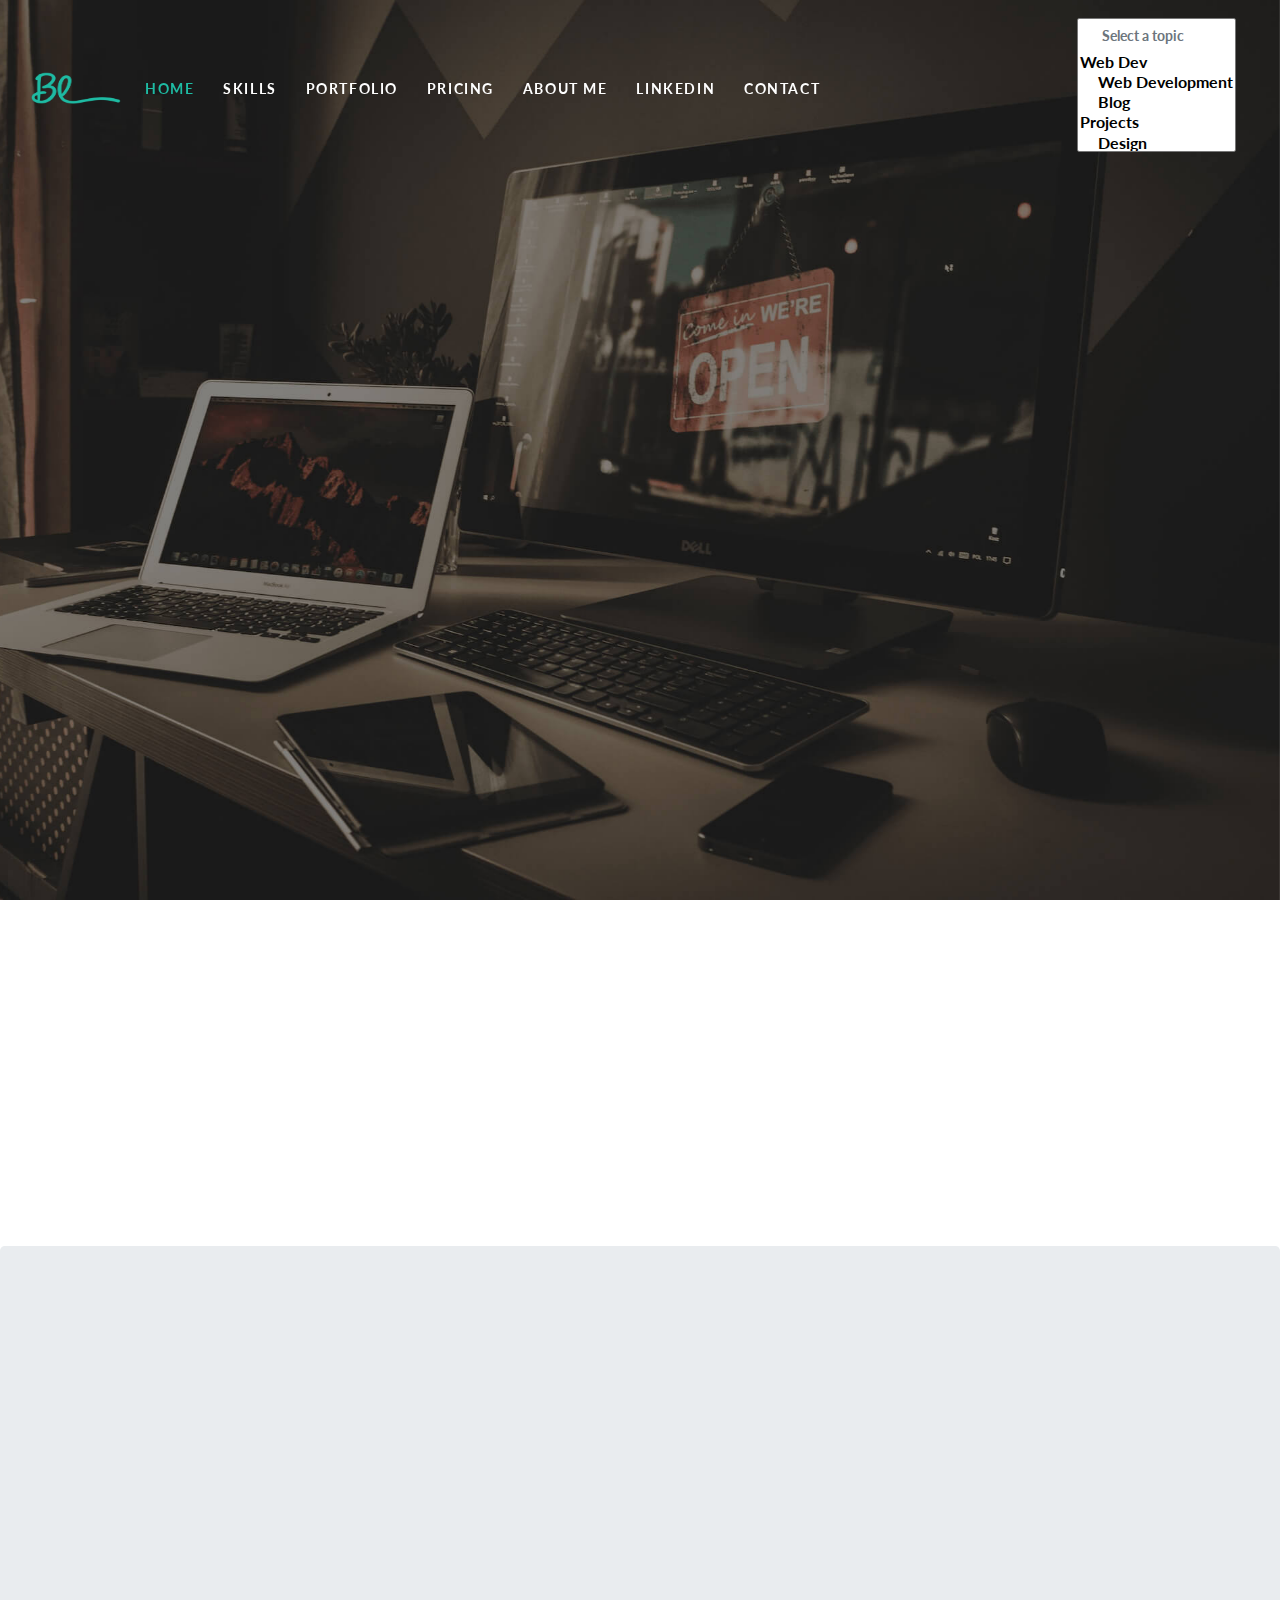
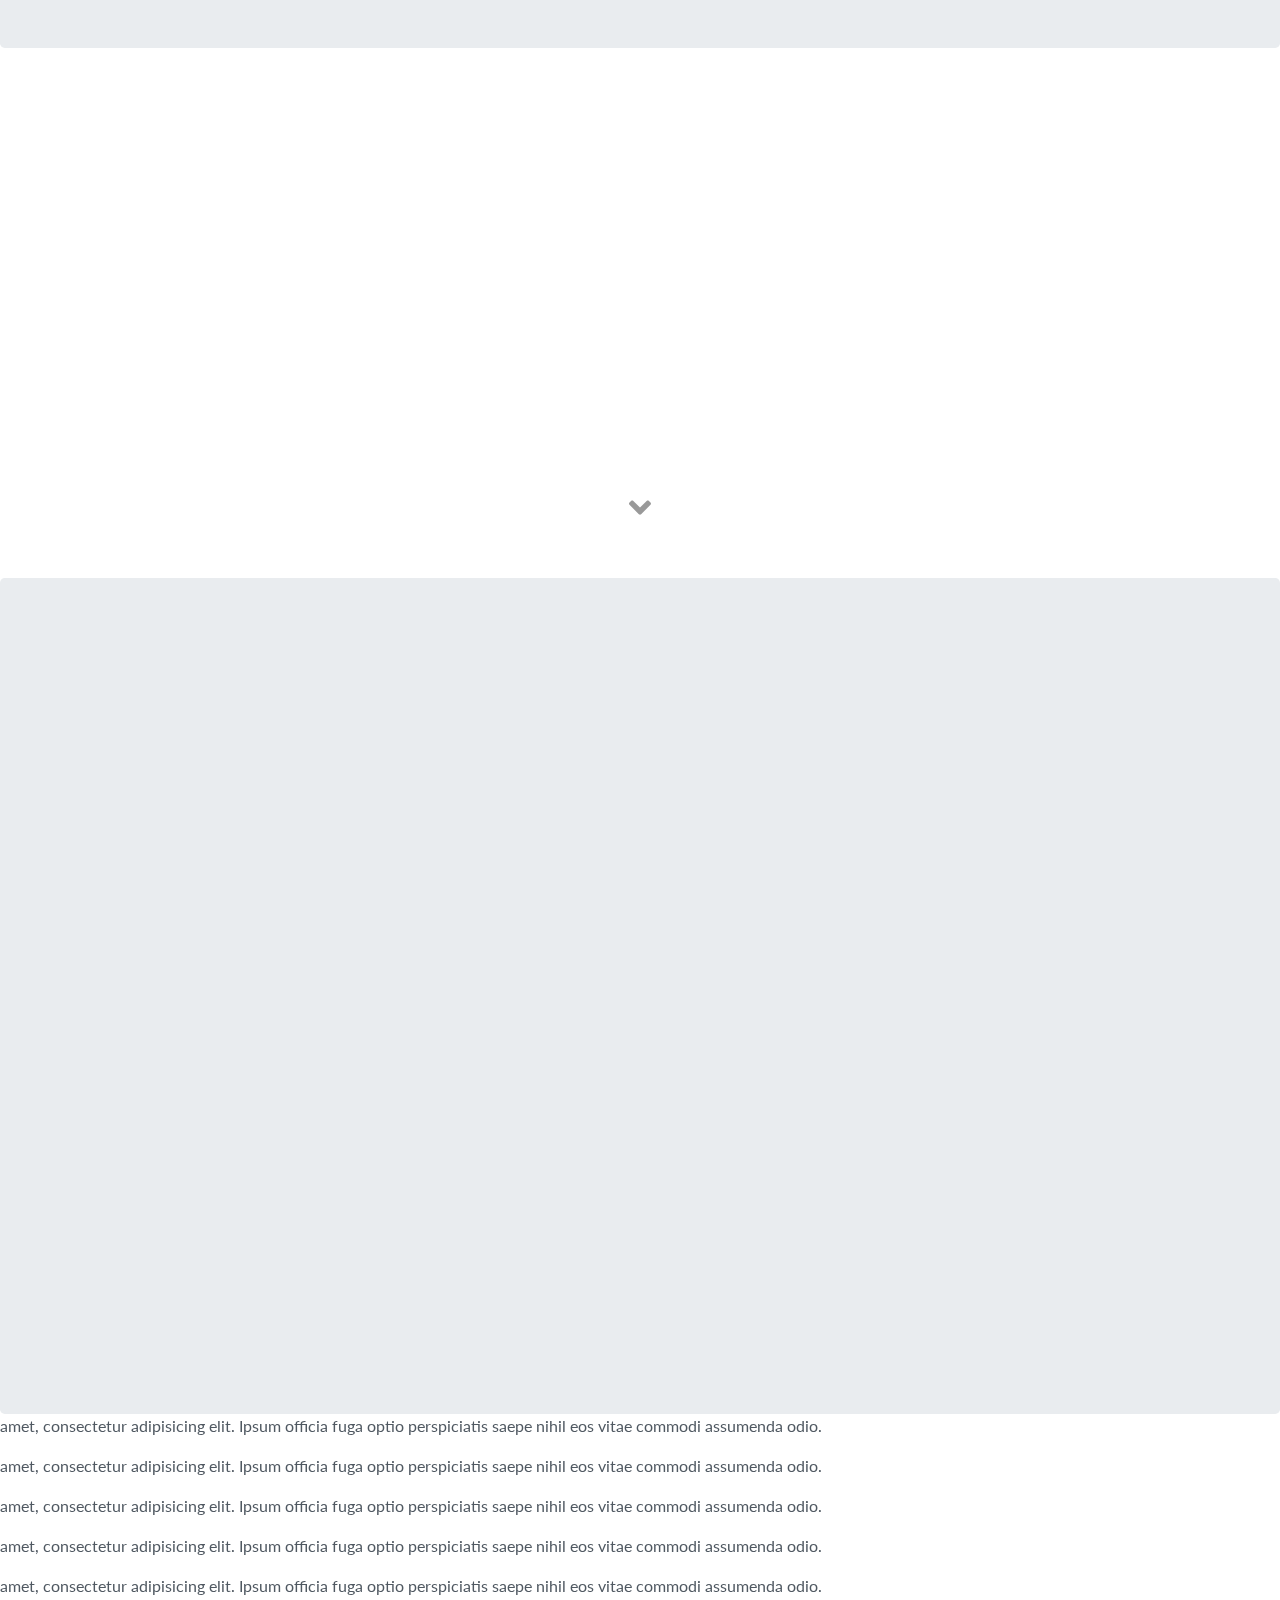
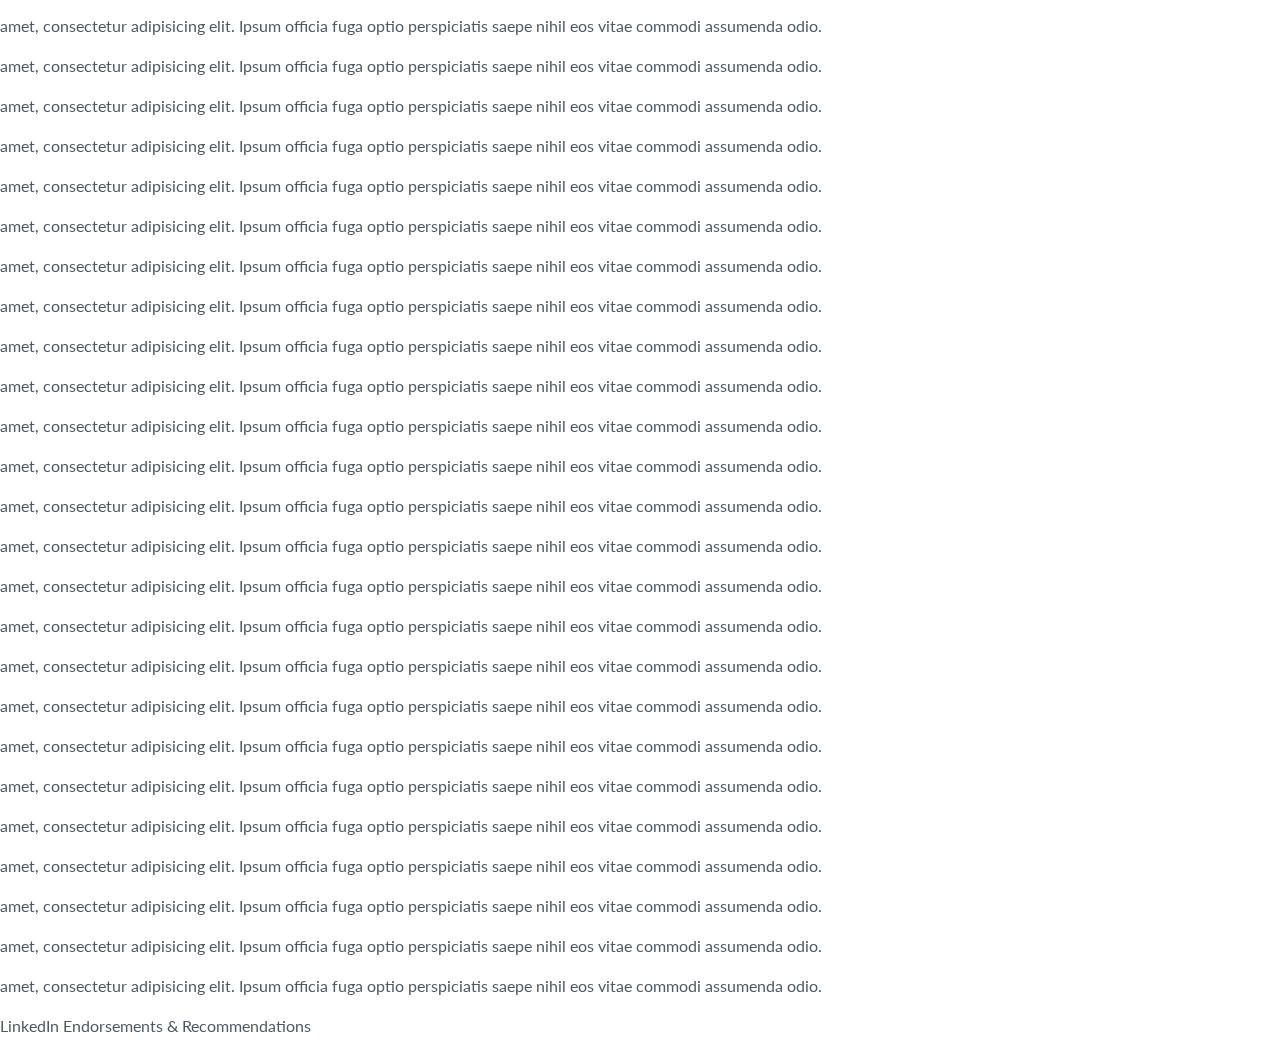
==== commit cbbba78d: "Removed details in skills section see s-cards branch" ====
--- a/index.html
+++ b/index.html
@@ -129,46 +129,15 @@
           <div class="row text-center">
             <div class="col-xl-4 col-md-12">
               <h3>Design &amp; Software Development</h3>
-              <div class="container-fluid">
-                <span>
-                <i class="fab fa-git"></i>
-                <i class="fab fa-github"></i>
-                <i class="fab fa-html5"></i>
-                <i class="fab fa-css3"></i>
-                <i class="fab fa-js-square mt-3"></i>
-                <i><img src="img/iconfinder_JQuery_logo_282806.png" width="54" height="54" alt="jquery logo"/></i>
-                <i><img src="img/iconfinder_file-csharp_7077517.svg" alt="" width="20" height="20"/></i>
-                <i class="fab fa-bootstrap mt-3"></i>
-                </span>
-              </div>
-              <p>Git, Github, HTML5, CSS3, Javascript, jQuery, C# &amp; Bootstrap</p>
+              <p>Designing or building websites and apps.</p>
             </div>
             <div class="col-xl-4 col-md-12">
-              <h3>Wordpress, cPanel, Hosting &amp; Server-side</h3>
-              <div class="container-fluid">
-                <span>
-                <i class="fab fa-wordpress mt-4"></i>
-                <i class="fab fa-cpanel mt-4"></i>
-                <i class="fab fa-php mt-4"></i>
-                <i><img src="img/iconfinder_Coding_Icons_NET.svg" alt=".net" width="20" height="20"/></i>
-                <i><img src="img/iconfinder_SQL.svg" alt="" width="20" height="20"/></i>
-                </span>
-              </div>
-              <p class="mt-2">Wordpress, cPanel, PHP, setup your hosting, Web admin, databases, &amp; .Net</p>
+              <h3>Server-side, APIs &amp; Databases</h3>
+              <p class="mt-2">Setup hosting, Wordpress CMS or .NET</p>
             </div>
             <div class="col-xl-4 col-md-12">
-              <h3>Quality Assurance, Business Analysis &amp; Everything Else</h3>
-              <div class="container-fluid">
-                <span>
-                <i class="mt-4 fas fa-chart-bar"></i>
-                <i class="mt-4 fas fa-clipboard-list"></i>
-                <i class="mt-4 fas fa-users"></i>
-                <i class="mt-4 fab fa-windows"></i>
-                <i class="mt-4 fas fa-file-excel"></i>
-                <i class="mt-4"></i>
-                </span>
-              </div>
-              <p class="mt-2">Project mgmt, Scrum, Agile, process diagrams, Microsoft 365, SharePoint, etc.</p>
+              <h3>Business Analysis, QA &amp; Everything Else</h3>
+              <p class="mt-2">Project management, Agile, O365, etc.</p>
             </div>
           </div>
           <a href="#portfolio" class="down-arrow text-center">
@@ -193,7 +162,7 @@
         <div class="row text-center">
           <div class="col-xl-3 col-lg-4 col-md-6 col-sm-12 p-0 os-animation" data-animation="bounceInLeft" data-delay=".2s">
             <div class="portfolio-item overflow-hidden">
-             <img src="https://via.placeholder.com/750" alt="" class="example-image w-100 img-fluid">
+             <img src="https://via.placeholder.com/640x480" alt="" class="example-image w-100 img-fluid">
             </div>
             <div class="container pl-5 pr-5">
                 <!-- item 1-->
@@ -204,7 +173,7 @@
           </div>
           <div class="col-xl-3 col-lg-4 col-md-6 col-sm-12 p-0 os-animation" data-animation="bounceInLeft">
             <div class="portfolio-item overflow-hidden">
-              <img src="https://via.placeholder.com/750" alt="" class="example-image w-100 img-fluid">
+              <img src="https://via.placeholder.com/640x480" alt="" class="example-image w-100 img-fluid">
             </div>
             <div class="container pl-5 pr-5">
                 <!-- item 2-->
@@ -215,7 +184,7 @@
           </div>
           <div class="col-xl-3 col-lg-4 col-md-6 col-sm-12 p-0 os-animation" data-animation="bounceInRight">
             <div class="portfolio-item overflow-hidden">
-              <img src="https://via.placeholder.com/750" alt="" class="example-image w-100 img-fluid">
+              <img src="https://via.placeholder.com/640x480" alt="" class="example-image w-100 img-fluid">
             </div>
             <div class="container pl-5 pr-5">
                 <!-- item 3-->
@@ -226,7 +195,7 @@
           </div>
           <div class="col-xl-3 col-lg-4 col-md-6 col-sm-12 p-0 os-animation" data-animation="bounceInRight" data-delay=".2s">
             <div class="portfolio-item overflow-hidden">
-              <img src="https://via.placeholder.com/750" alt="" class="example-image w-100 img-fluid">
+              <img src="https://via.placeholder.com/640x480" alt="" class="example-image w-100 img-fluid">
             </div>
             <div class="container pl-5 pr-5">
                 <!-- item 4-->
@@ -253,7 +222,7 @@
             <button type="button" data-dismiss="modal" aria-label="Close"><i class="fas fa-times "></i></button>
           </div>
           <div class="modal-body">
-              <img src="https://via.placeholder.com/750" alt="" class="w-100 img-thumbnail">
+              <img src="https://via.placeholder.com/640x480" alt="" class="w-100 img-thumbnail">
             <p><strong>Problem:</strong>Many competitors provide balloon tours in Napa but the client wanted to stand out in some way. <strong>Solution:</strong>Created a site that showcased the clients uniqueness among competitors with an animated landing page. <strong>Technologies Used:</strong>HTML5/CSS3, Javascript, jQuery, Socket.io, and Bootstrap.</p>
           </div>
           <div class="modal-footer">
@@ -276,7 +245,7 @@
           </div>
           <div class="modal-body">
             <div class="container-fluid">
-            <img src="https://via.placeholder.com/750" alt="" class="w-100 img-thumbnail">
+            <img src="https://via.placeholder.com/640x480" alt="" class="w-100 img-thumbnail">
             <p>Local Photo Studio Website. Made with pure vanilla HTML/CSS, Javascript and Bootstrap.</p>
           </div>
           </div>
@@ -299,7 +268,7 @@
             <button type="button" data-dismiss="modal" aria-label="Close"><i class="fas fa-times "></i></button>
           </div>
           <div class="modal-body">
-              <img src="https://via.placeholder.com/750" alt="" class="w-100 img-thumbnail">
+              <img src="https://via.placeholder.com/640x480" alt="" class="w-100 img-thumbnail">
             <p>Local bookstore website. Made with pure vanilla HTML/CSS, Javascript and Bootstrap.</p>
           </div>
           <div class="modal-footer">
@@ -321,7 +290,7 @@
             <button type="button" data-dismiss="modal" aria-label="Close"><i class="fas fa-times "></i></button>
           </div>
           <div class="modal-body">
-              <img src="https://via.placeholder.com/750" alt="" class="w-100 img-thumbnail">
+              <img src="https://via.placeholder.com/640x480" alt="" class="w-100 img-thumbnail">
             <p>Website for local car enthusiasts to go with the towns muscle car night at Dairy Queen! Made with pure vanilla HTML/CSS, Javascript and Bootstrap.</p>
           </div>
           <div class="modal-footer">
@@ -367,7 +336,7 @@
             <h3 class="border-bottom py-2 mx-3 text-nuno font-weight-bold">STANDARD</h3>
             <p class="lead py-2 small">The best overall value you can get.</p>
             <p class="pb-2 text-left"><i class="far fa-clock"></i>&nbsp;7 Day Delivery&nbsp;&nbsp;<i class="fas fa-sync-alt"></i>&nbsp;2 Revisions</p>
-            <h5 class="pb-2 text-left">Pages: 3</h5>
+            <h5 class="pb-2 text-left">Pages: Up To 3</h5>
             <h5 class="pb-2 text-left"><i class="fas fa-check check-go"></i>&nbsp;Content Upload</h5>
             <h5 class="pb-2 text-left"><i class="fas fa-check check-inactive"></i>&nbsp;Design Customization</h5>
             <h5 class="text-left"><i class="fas fa-check check-go"></i>&nbsp;Responsive Design</h5>
@@ -386,7 +355,7 @@
             <h3 class="border-bottom py-2 mx-3">PREMIUM</h3>
             <p class="lead py-2 small">Go premium for a design customized to your needs.</p>
             <p class="pb-2 text-left"><i class="far fa-clock"></i>&nbsp;10 Day Delivery&nbsp;&nbsp;<i class="fas fa-sync-alt"></i>&nbsp;3 Revisions</p>
-            <h5 class="pb-2 text-left">Pages: 5</h5>
+            <h5 class="pb-2 text-left">Pages: Up To 5</h5>
             <h5 class="pb-2 text-left"><i class="fas fa-check check-go"></i>&nbsp;Content Upload</h5>
             <h5 class="pb-2 text-left"><i class="fas fa-check check-go"></i>&nbsp;Design Customization</h5>
             <h5 class="text-left"><i class="fas fa-check check-go"></i>&nbsp;Responsive Design</h5>
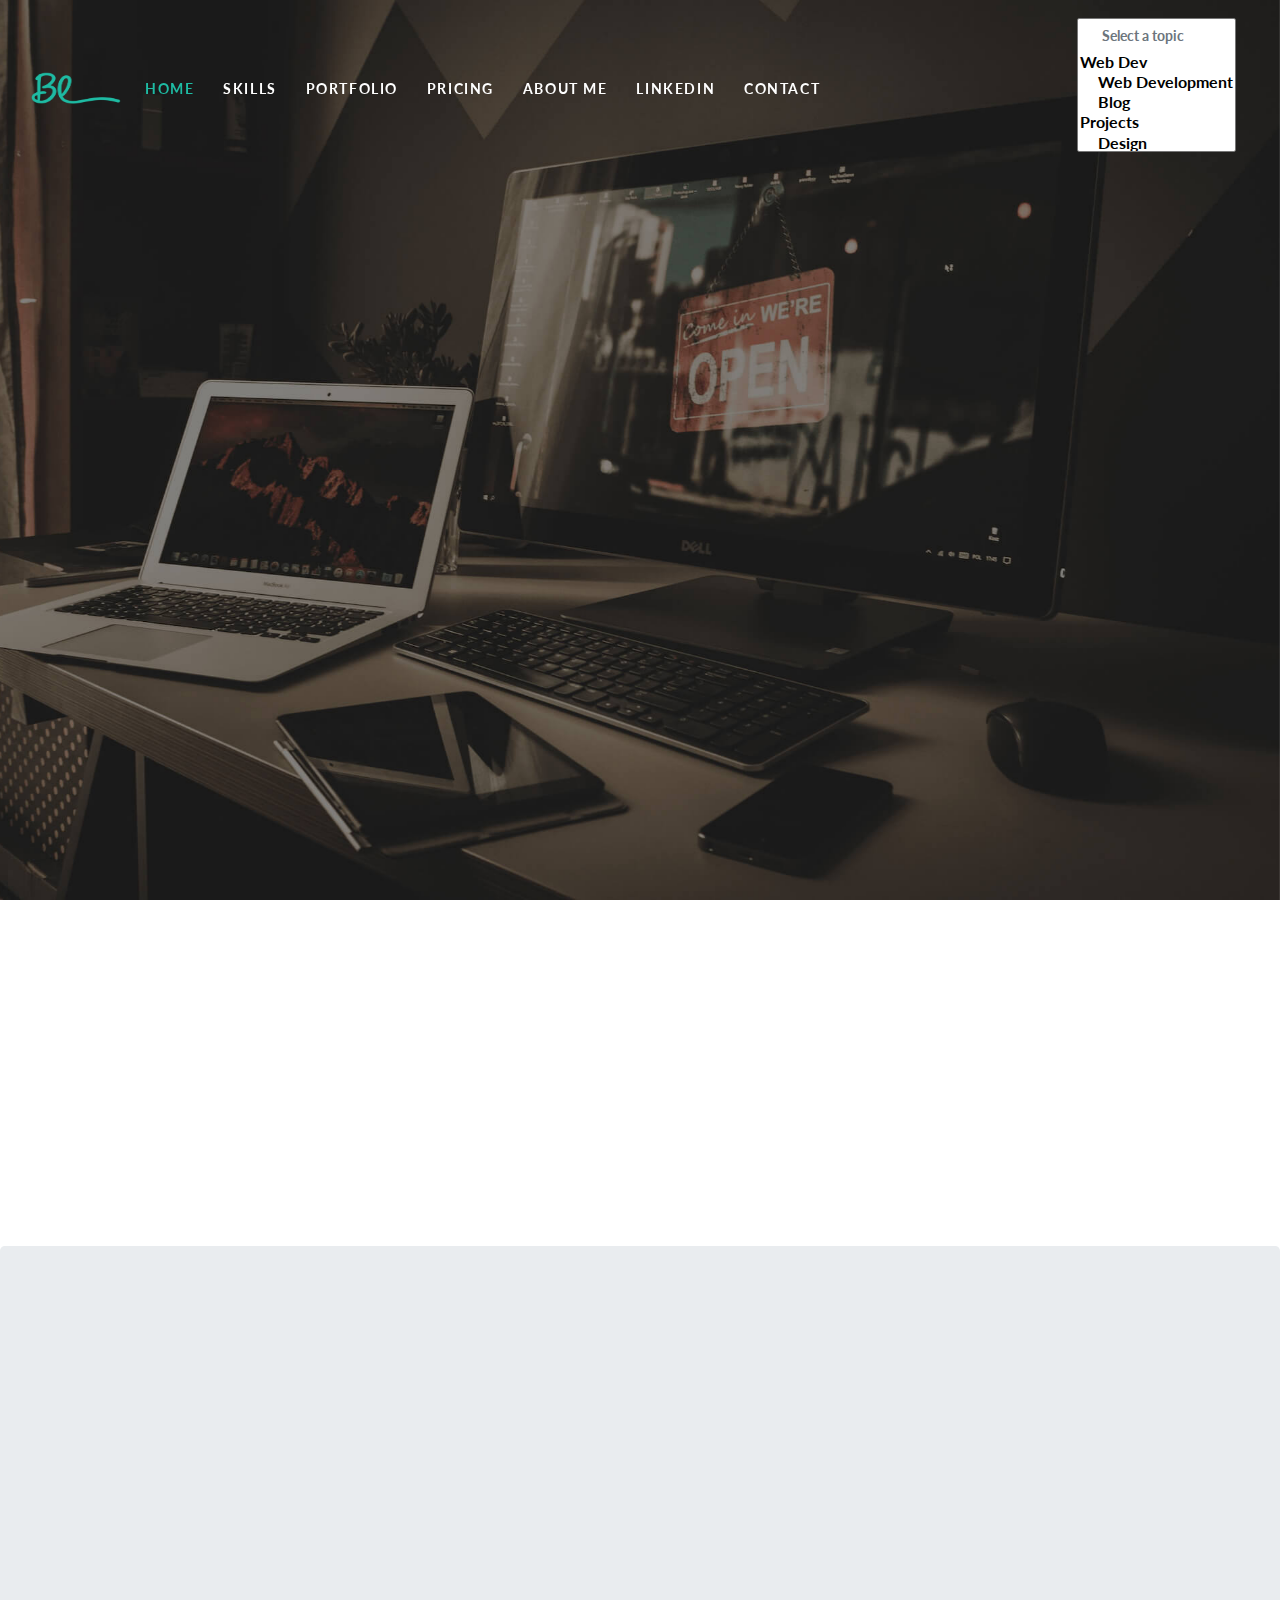
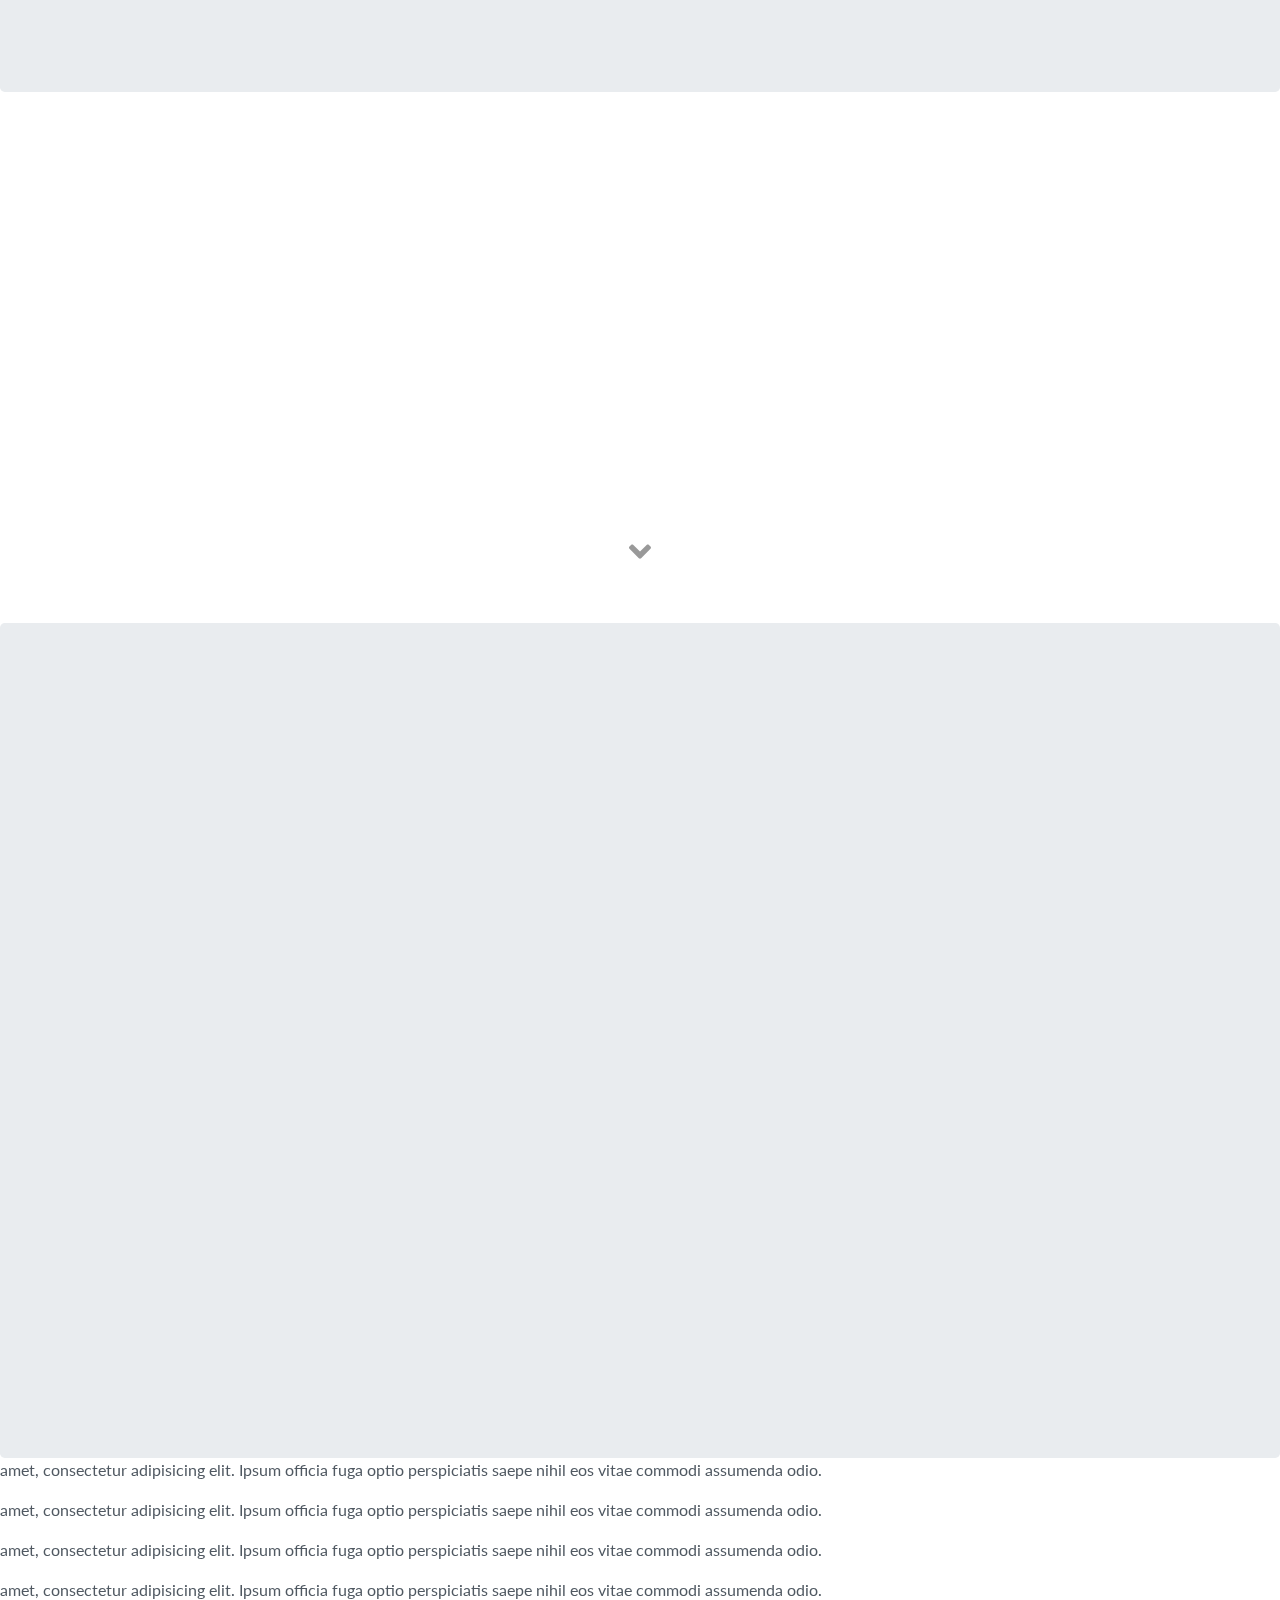
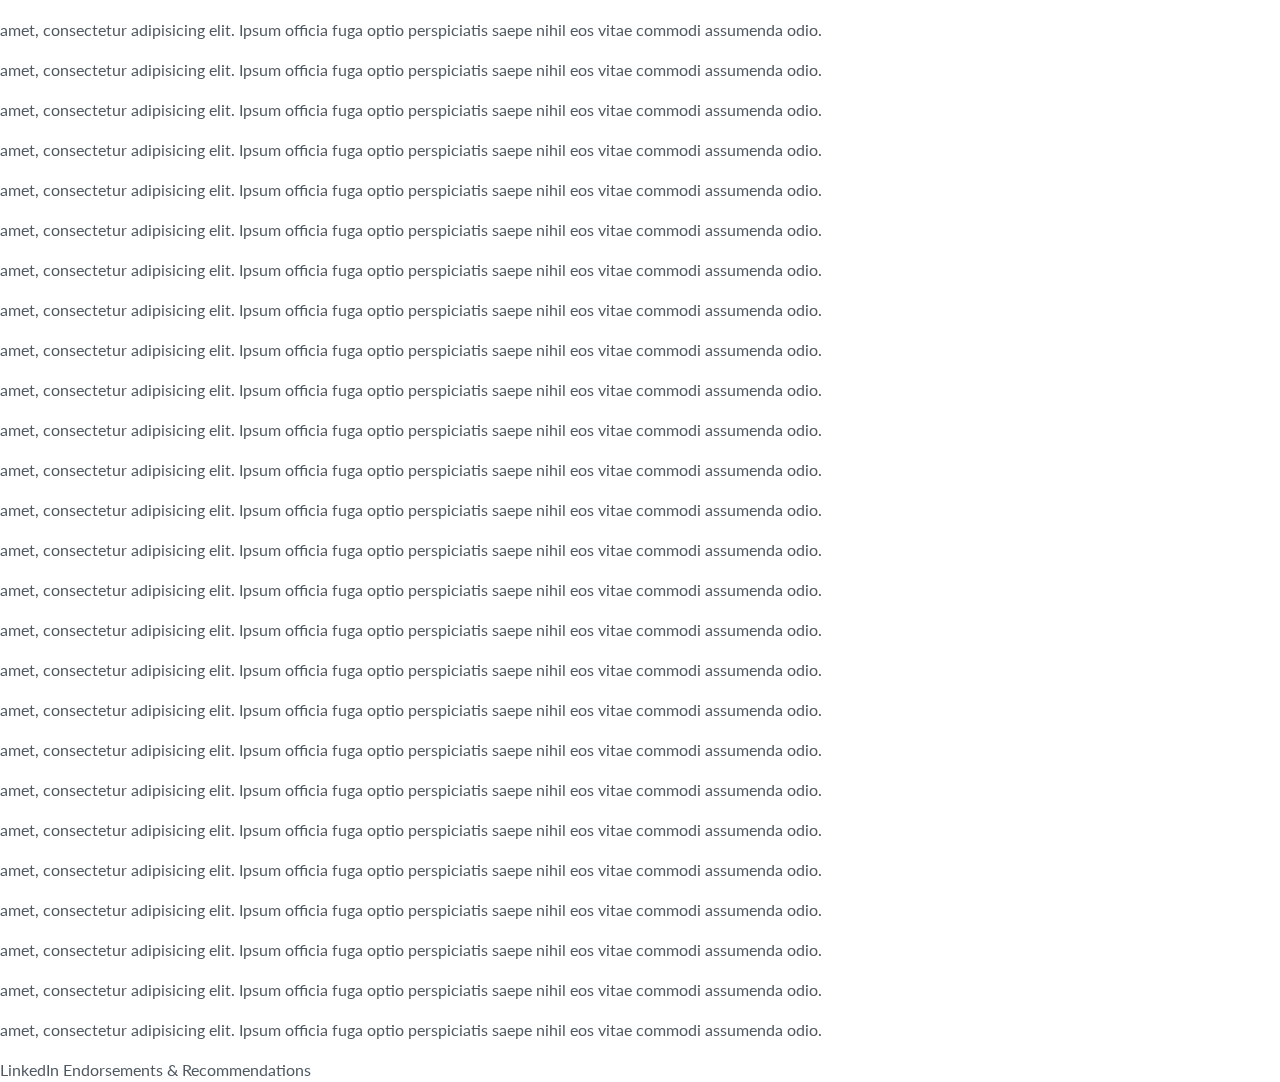
==== commit 7bf62c8b: "Finished 3 skills cards with modal windows" ====
--- a/index.html
+++ b/index.html
@@ -128,18 +128,22 @@
         </div>
           <div class="row text-center">
             <div class="col-xl-4 col-md-12">
-              <h3>Design &amp; Software Development</h3>
+              <h3>HTML5/CSS3/Javascript</h3>
               <p>Designing or building websites and apps.</p>
+                <button type="button" class="btn btn-secondary mb-3 frontEndbtn" data-toggle="modal" data-target="#frontEnd">Learn More</button>
             </div>
             <div class="col-xl-4 col-md-12">
-              <h3>Server-side, APIs &amp; Databases</h3>
-              <p class="mt-2">Setup hosting, Wordpress CMS or .NET</p>
+              <h3 mt-4>Frameworks &amp; Libraries</h3>
+              <p class="mt-2">Bootsrap, jQuery &amp; React</p>
+                <button type="button" class="btn btn-secondary mb-3 frameworksbtn" data-toggle="modal" data-target="#frameworks">Learn More</button>
             </div>
             <div class="col-xl-4 col-md-12">
-              <h3>Business Analysis, QA &amp; Everything Else</h3>
+              <h3>Everything Else</h3>
               <p class="mt-2">Project management, Agile, O365, etc.</p>
-            </div>
-          </div>
+                <button type="button" class="btn btn-secondary mb-3 elseModalbtn" data-toggle="modal" data-target="#elseModal">Learn More</button>
+            </div>
+          </div>
+          <br>
           <a href="#portfolio" class="down-arrow text-center">
           <span class="arrow d-none d-md-block">
           <i class="fas fa-angle-down"></i>
@@ -149,6 +153,158 @@
       </div>
     </div>
   </div>
+<!-- Skills Modal Start -->
+<!-- Modal Front End -->
+<div class="modal fade" id="frontEnd" tabindex="-1" aria-labelledby="frontEndLabel" role="dialog">
+    <div class="modal-dialog modal-dialog-centered">
+      <div class="modal-content">
+        <div class="modal-header">
+          <h5 class="modal-title" id="frontEndLabel">Design &amp; Software Development</h5>
+          <button type="button" data-dismiss="modal" aria-label="Close"><i class="fas fa-times "></i></button>
+        </div>
+        <div class="modal-body">
+          <!-- Modal Body Start -->
+          <div class="container-fluid">
+            <div class="text-center justify-content-center os-animation" data-animation="fadeInDown" style="font-size: 50px">
+              <i class="fab fa-git"></i>
+              <i class="fab fa-github"></i>
+              <i class="fab fa-html5"></i>
+              <i class="fab fa-css3"></i>
+              <i class="fab fa-js-square mt-3"></i>
+              <p style="font-size: 1rem">Git, GitHub, HTML5/CSS3, Javascript</p>
+            </div>
+            <div class="row justify-content-center text-center">
+              <div class="col-xl-12">
+                <div class="row">
+                  <div class="col-xl-12 mt-4">
+                    <div class="fa-stack py-2 px-5">
+                      <i class="fas fa-circle fa-stack-2x"></i>
+                      <i class="fas fa-clock fa-stack-1x fa-inverse bigIcon"></i>
+                    </div>
+                    <h1 class="text-nuno font-weight-bold py-1 mt-4">
+                      <div class="counter">837</div>
+                    </h1>
+                    <h4 class="text-uppercase font-weight-bold">Hours</h4>
+                  </div>
+                </div>
+                <div class="row">
+                  <div class="col-xl-12 text-center">
+                    <p class="lead">I've spent 837 hrs on tasks primarily focused on these technologies. Want to learn more about my design and development skills?</p>
+                    <a href="#contact" class="btn btn-nuno btn-sm" data-dismiss="modal">Contact Me</a>
+                  </div>
+                </div>
+              </div>
+            </div>
+          </div>
+          <!-- Modal Body End -->
+        </div>
+        <div class="modal-footer">
+          <button type="button" class="btn btn-secondary" data-dismiss="modal">Close</button>
+        </div>
+      </div>
+    </div>
+  </div>
+    <!-- Frontend Modal End -->
+<!-- Frameworks Modal Start -->
+<div class="modal fade" id="frameworks" tabindex="-1" aria-labelledby="frameworksLabel" role="dialog">
+    <div class="modal-dialog modal-dialog-centered">
+      <div class="modal-content">
+        <div class="modal-header">
+          <h5 class="modal-title" id="frameworksLabel">Frameworks &amp; Libraries</h5>
+          <button type="button" data-dismiss="modal" aria-label="Close"><i class="fas fa-times "></i></button>
+        </div>
+        <div class="modal-body">
+          <!-- Modal Body Start -->
+          <div class="container-fluid">
+            <div class="text-center justify-content-center os-animation" data-animation="fadeInDown" style="font-size: 50px">
+              <i class="fab fa-bootstrap"></i>
+              <i><img src="img/iconfinder_JQuery_logo_282806.png" width="64" height="64" alt=""/></i>
+                <i class="fab fa-react"></i>
+              <p style="font-size: 1rem">Bootstrap, jQuery &amp; React</p>
+            </div>
+            <div class="row justify-content-center text-center">
+              <div class="col-xl-12">
+                <div class="row">
+                  <div class="col-xl-12 mt-4">
+                    <div class="fa-stack py-2 px-5">
+                      <i class="fas fa-circle fa-stack-2x"></i>
+                      <i class="fas fa-clock fa-stack-1x fa-inverse bigIcon"></i>
+                    </div>
+                    <h1 class="text-nuno font-weight-bold py-1 mt-4">
+                      <div class="counter">256</div>
+                    </h1>
+                    <h4 class="text-uppercase font-weight-bold">Hours</h4>
+                  </div>
+                </div>
+                <div class="row">
+                  <div class="col-xl-12 text-center">
+                    <p class="lead">I've spent 256 hrs on tasks primarily focused on these technologies. Want to learn more about how I can contribute to your app?</p>
+                    <a href="#contact" class="btn btn-nuno btn-sm" data-dismiss="modal">Contact Me</a>
+                  </div>
+                </div>
+              </div>
+            </div>
+          </div>
+          <!-- Modal Body End -->
+        </div>
+        <div class="modal-footer">
+          <button type="button" class="btn btn-secondary" data-dismiss="modal">Close</button>
+        </div>
+      </div>
+    </div>
+  </div>
+<!-- Frameworks Modal End -->
+<!-- Everything Else Modal Start -->
+<div class="modal fade" id="elseModal" tabindex="-1" aria-labelledby="elseModalLabel" role="dialog">
+    <div class="modal-dialog modal-dialog-centered">
+      <div class="modal-content">
+        <div class="modal-header">
+          <h5 class="modal-title" id="elseModalLabel">Everything Else...</h5>
+          <button type="button" data-dismiss="modal" aria-label="Close"><i class="fas fa-times "></i></button>
+        </div>
+        <div class="modal-body">
+          <!-- Modal Body Start -->
+          <div class="container-fluid">
+            <div class="text-center justify-content-center os-animation" data-animation="fadeInDown" style="font-size: 50px">
+              <i class="fab fa-windows"></i>
+              <i class="fas fa-chart-bar"></i>
+              <i class="fas fa-clipboard-list"></i>
+              <i class="fas fa-coffee"></i>
+              <p style="font-size: 1rem">Office365, SharePoint, APIs, C#, ASP.NET, VBA, Command Line, T-SQL, WAMP, Wordpress, PHP, Scrm/Agile, PowerBI and I make a mean cup of coffee!</p>
+            </div>
+            <div class="row justify-content-center text-center">
+              <div class="col-xl-12">
+                <div class="row">
+                  <div class="col-xl-12 mt-4">
+                    <div class="fa-stack py-2 px-5">
+                      <i class="fas fa-circle fa-stack-2x"></i>
+                      <i class="fas fa-clock fa-stack-1x fa-inverse bigIcon"></i>
+                    </div>
+                    <h1 class="text-nuno font-weight-bold py-1 mt-4">
+                      <div class="counter">20</div>
+                    </h1>
+                    <h4 class="text-uppercase font-weight-bold">Years</h4>
+                  </div>
+                </div>
+                <div class="row">
+                  <div class="col-xl-12 text-center">
+                    <p style="font-size: 1rem" class="lead">I feel that I have more to bring to the table than just software development. Over the last 20+ years I've had experience in a wide variety of roles including Quality Assurance, Business Analyst, Team Lead, Trainer and Speaker. </p>
+                    <a href="#contact" class="btn btn-nuno btn-sm" data-dismiss="modal">Contact Me</a>
+                  </div>
+                </div>
+              </div>
+            </div>
+          </div>
+          <!-- Modal Body End -->
+        </div>
+        <div class="modal-footer">
+          <button type="button" class="btn btn-secondary" data-dismiss="modal">Close</button>
+        </div>
+      </div>
+    </div>
+  </div>
+<!-- Everything Else Modal End -->
+
 </div>
 <!-- End of Skills Section -->
 
@@ -233,7 +389,7 @@
           </div>
         </div>
       </div>
-    </div>            
+    </div>
     <!-- Modal End -->
     <!-- ModalPhoto -->
     <div class="modal fade" id="modalPhoto" tabindex="-1" aria-labelledby="modalPhotoLabel" role="dialog">
--- a/css/style.css
+++ b/css/style.css
@@ -258,6 +258,9 @@
 
 
 /*============= SKILLS SECTION =============*/
+.bigIcon {
+    font-size: 48px;
+}
 
 
 /*============= CLIENTS SECTION =============*/
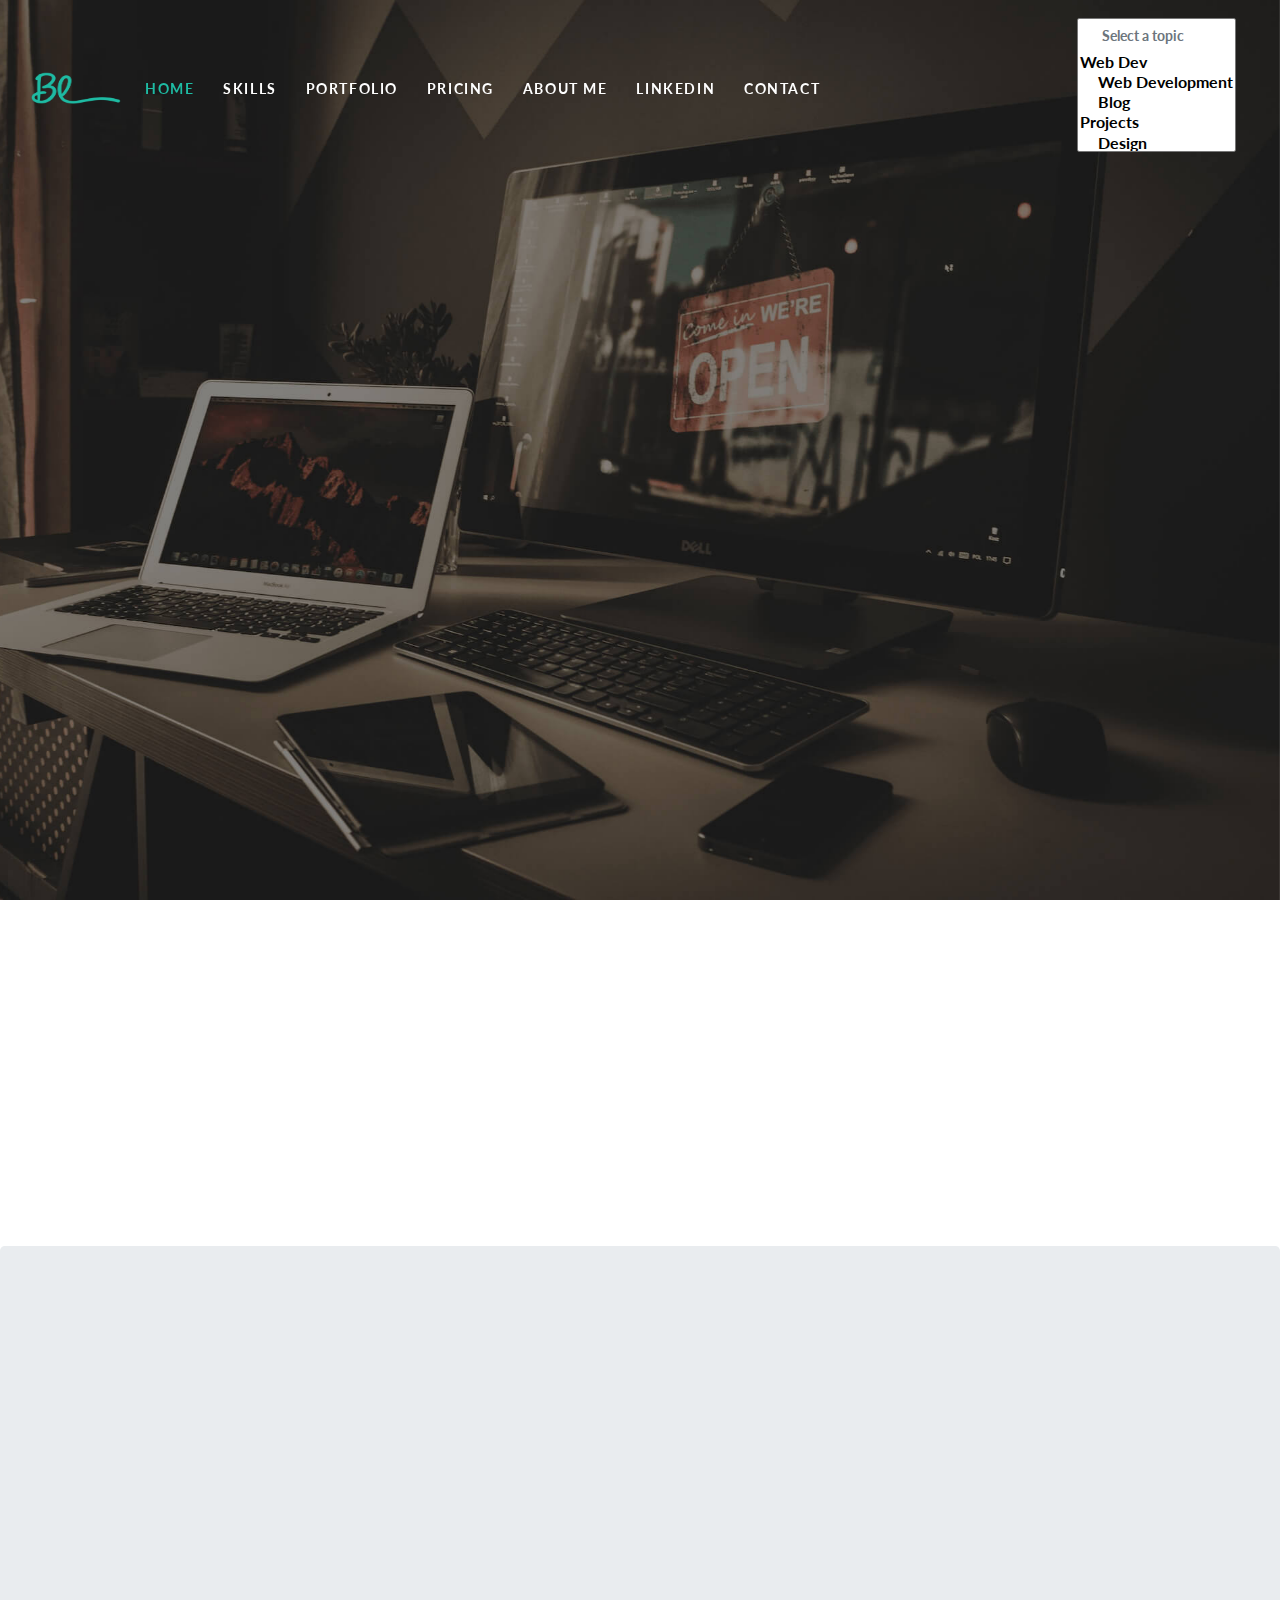
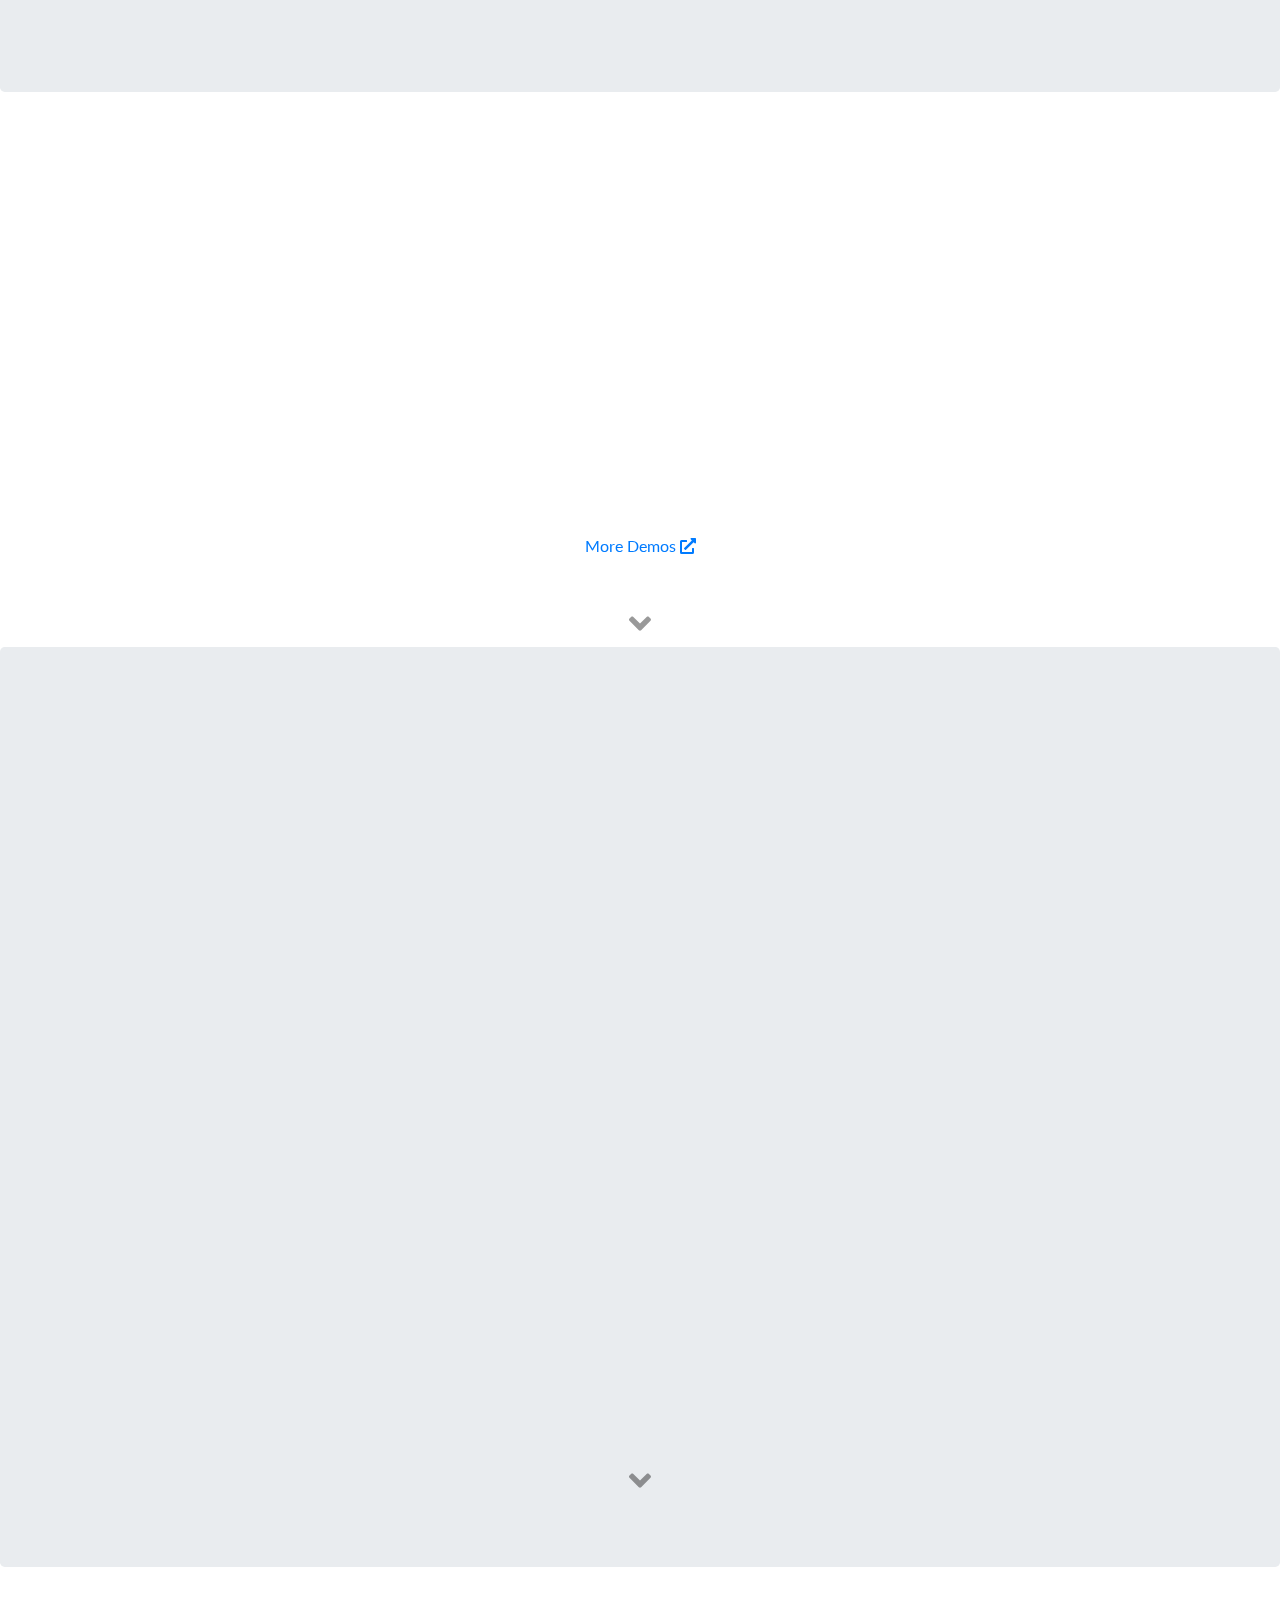
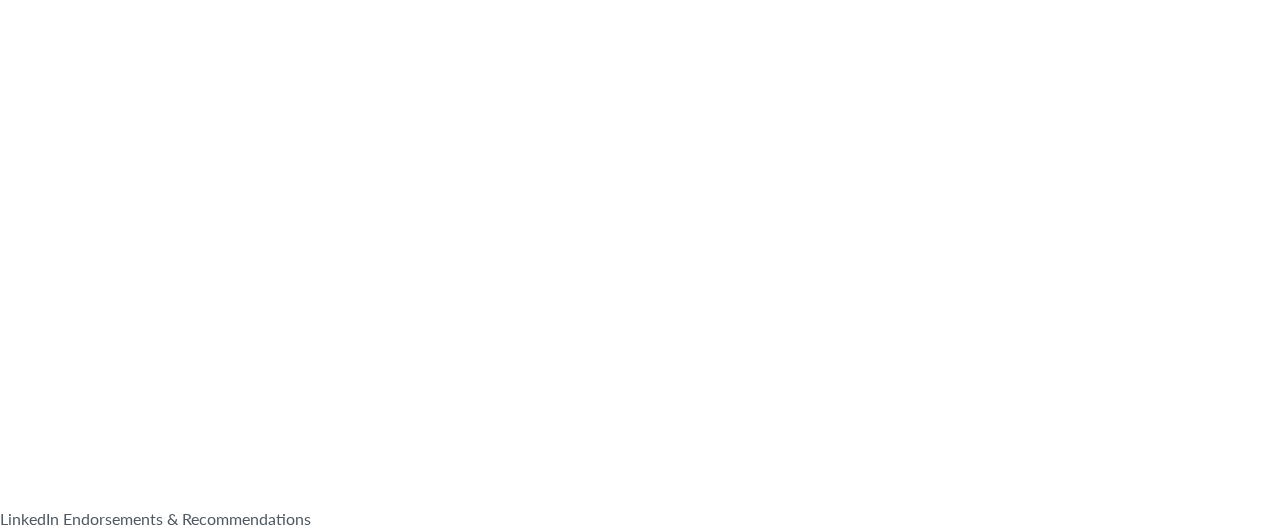
==== commit f3163b0e: "Added a lot of features to other sections TODO make Resume Page & More Demos pg" ====
--- a/index.html
+++ b/index.html
@@ -40,7 +40,8 @@
       <div class="collapse navbar-collapse" id="navbarResponsive">
         <ul class="navbar-nav mr-auto">
           <li class="nav-item active">
-            <a class="nav-link" href="#home">Home <span class="sr-only">(top of page)</span></a> <!-- sr-only will hide the words but still accessible to screen readers -->
+            <a class="nav-link" href="#home">Home <span class="sr-only">(top of page)</span></a>
+            <!-- sr-only will hide the words but still accessible to screen readers -->
           </li>
           <li class="nav-item">
             <a class="nav-link" href="#skills">skills</a>
@@ -52,7 +53,7 @@
             <a class="nav-link" href="#pricing">Pricing</a>
           </li>
           <li class="nav-item">
-            <a class="nav-link" href="#about">About Me</a>
+            <a class="nav-link" href="#team">About Me</a>
           </li>
           <li class="nav-item">
             <a class="nav-link" href="#linkedin">linkedin</a>
@@ -80,19 +81,21 @@
 <!-- END NAVIGATION -->
 
 <!-- START LANDING PAGE IMAGE-->
-    <div class="landing">
-        <div class="home-wrap">
-            <div class="home-inner"></div>
-        </div>
-    </div>
+<div class="landing">
+  <div class="home-wrap">
+    <div class="home-inner"></div>
+  </div>
+</div>
 <!-- END LANDING PAGE IMAGE-->
-    
+
 <!-- START LANDING PG CAPTION -->
 <div class="caption text-center text-light text-uppercase">
   <h1 class="font-weight-bold os-animation" data-animation="bounceInUp" data-delay="2s">Bryan Lundeen<span class="text-nuno">.com</span></h1>
   <h3 class="os-animation" data-animation="bounceInUp" data-delay=".5s">Looking to <span class="text-Fnuno">hire a developer</span>?</h3>
   <div class="arrow"><i class="fas fa-arrow-down os-animation" data-animation="bounceInUp" data-delay="2s"></i></div>
-  <a href="#skills"><button class="btn banner-btn os-animation" data-animation="bounceInUp" data-delay="2s">get started</button></a>
+  <a href="#skills">
+  <button class="btn banner-btn os-animation" data-animation="bounceInUp" data-delay="2s">get started</button>
+  </a>
 </div>
 <!-- END LANDING PG CAPTION -->
 <!-- End Home Section -->
@@ -105,6 +108,7 @@
       <p class="lead">Whether you're searching for someone to hire as a freelance developer on your project, or looking to fill a spot at your company, you'll find what you need right here.</p>
       <a href="#contact" class="btn btn-secondary btn-sm">Request a Quote</a>
       <a href="#portfolio" class="btn btn-nuno btn-sm">Portfolio Examples</a>
+      <a href="#" class="btn btn-secondary btn-sm">View Resume/CV</a>
     </div>
   </div>
   
@@ -118,29 +122,27 @@
         <h3 class="heading">Skills</h3>
         <!-- did not have to center bcuz only 1-col, no need for more margin-top -->
         <div class="heading-underline"></div>
-          <div class="container mb-4">
-        <div class="row">
-          <div class="col-xl-12 text-center">
-            <p>If you want to know more about my skills please
-              <a href="#contact">contact me</a>
-              .</p>
-          </div>
-        </div>
+        <div class="container mb-4">
+          <div class="row">
+            <div class="col-xl-12 text-center">
+              <p>My primary focus is front-end development.</p>
+            </div>
+          </div>
           <div class="row text-center">
             <div class="col-xl-4 col-md-12">
               <h3>HTML5/CSS3/Javascript</h3>
               <p>Designing or building websites and apps.</p>
-                <button type="button" class="btn btn-secondary mb-3 frontEndbtn" data-toggle="modal" data-target="#frontEnd">Learn More</button>
+              <button type="button" class="btn btn-secondary mb-3 frontEndbtn" data-toggle="modal" data-target="#frontEnd">Learn More</button>
             </div>
             <div class="col-xl-4 col-md-12">
               <h3 mt-4>Frameworks &amp; Libraries</h3>
               <p class="mt-2">Bootsrap, jQuery &amp; React</p>
-                <button type="button" class="btn btn-secondary mb-3 frameworksbtn" data-toggle="modal" data-target="#frameworks">Learn More</button>
+              <button type="button" class="btn btn-secondary mb-3 frameworksbtn" data-toggle="modal" data-target="#frameworks">Learn More</button>
             </div>
             <div class="col-xl-4 col-md-12">
               <h3>Everything Else</h3>
-              <p class="mt-2">Project management, Agile, O365, etc.</p>
-                <button type="button" class="btn btn-secondary mb-3 elseModalbtn" data-toggle="modal" data-target="#elseModal">Learn More</button>
+              <p class="mt-2">Project management, Agile, APIs, etc.</p>
+              <button type="button" class="btn btn-secondary mb-3 elseModalbtn" data-toggle="modal" data-target="#elseModal">Learn More</button>
             </div>
           </div>
           <br>
@@ -149,17 +151,17 @@
           <i class="fas fa-angle-down"></i>
           </span>
           </a>
-          </div>
-      </div>
-    </div>
-  </div>
-<!-- Skills Modal Start -->
-<!-- Modal Front End -->
-<div class="modal fade" id="frontEnd" tabindex="-1" aria-labelledby="frontEndLabel" role="dialog">
+        </div>
+      </div>
+    </div>
+  </div>
+  <!-- Skills Modal Start -->
+  <!-- Modal Front End -->
+  <div class="modal fade" id="frontEnd" tabindex="-1" aria-labelledby="frontEndLabel" role="dialog">
     <div class="modal-dialog modal-dialog-centered">
       <div class="modal-content">
         <div class="modal-header">
-          <h5 class="modal-title" id="frontEndLabel">Design &amp; Software Development</h5>
+          <h5 class="modal-title" id="frontEndLabel">Design &amp; Front-End Web Development</h5>
           <button type="button" data-dismiss="modal" aria-label="Close"><i class="fas fa-times "></i></button>
         </div>
         <div class="modal-body">
@@ -204,9 +206,9 @@
       </div>
     </div>
   </div>
-    <!-- Frontend Modal End -->
-<!-- Frameworks Modal Start -->
-<div class="modal fade" id="frameworks" tabindex="-1" aria-labelledby="frameworksLabel" role="dialog">
+  <!-- Frontend Modal End -->
+  <!-- Frameworks Modal Start -->
+  <div class="modal fade" id="frameworks" tabindex="-1" aria-labelledby="frameworksLabel" role="dialog">
     <div class="modal-dialog modal-dialog-centered">
       <div class="modal-content">
         <div class="modal-header">
@@ -219,7 +221,7 @@
             <div class="text-center justify-content-center os-animation" data-animation="fadeInDown" style="font-size: 50px">
               <i class="fab fa-bootstrap"></i>
               <i><img src="img/iconfinder_JQuery_logo_282806.png" width="64" height="64" alt=""/></i>
-                <i class="fab fa-react"></i>
+              <i class="fab fa-react"></i>
               <p style="font-size: 1rem">Bootstrap, jQuery &amp; React</p>
             </div>
             <div class="row justify-content-center text-center">
@@ -253,9 +255,9 @@
       </div>
     </div>
   </div>
-<!-- Frameworks Modal End -->
-<!-- Everything Else Modal Start -->
-<div class="modal fade" id="elseModal" tabindex="-1" aria-labelledby="elseModalLabel" role="dialog">
+  <!-- Frameworks Modal End -->
+  <!-- Everything Else Modal Start -->
+  <div class="modal fade" id="elseModal" tabindex="-1" aria-labelledby="elseModalLabel" role="dialog">
     <div class="modal-dialog modal-dialog-centered">
       <div class="modal-content">
         <div class="modal-header">
@@ -270,7 +272,7 @@
               <i class="fas fa-chart-bar"></i>
               <i class="fas fa-clipboard-list"></i>
               <i class="fas fa-coffee"></i>
-              <p style="font-size: 1rem">Office365, SharePoint, APIs, C#, ASP.NET, VBA, Command Line, T-SQL, WAMP, Wordpress, PHP, Scrm/Agile, PowerBI and I make a mean cup of coffee!</p>
+              <p style="font-size: 1rem">SharePoint, C#, .NET, VBA, Linux, SQL, WAMP, Wordpress, PHP, Scrum, and to borrow a quote from Ice Cube, I make a mean cup of coffee if you give me the right ingredients!</p>
             </div>
             <div class="row justify-content-center text-center">
               <div class="col-xl-12">
@@ -303,8 +305,8 @@
       </div>
     </div>
   </div>
-<!-- Everything Else Modal End -->
-
+  <!-- Everything Else Modal End -->
+  
 </div>
 <!-- End of Skills Section -->
 
@@ -318,12 +320,12 @@
         <div class="row text-center">
           <div class="col-xl-3 col-lg-4 col-md-6 col-sm-12 p-0 os-animation" data-animation="bounceInLeft" data-delay=".2s">
             <div class="portfolio-item overflow-hidden">
-             <img src="https://via.placeholder.com/640x480" alt="" class="example-image w-100 img-fluid">
+              <img src="https://via.placeholder.com/640x480" alt="" class="example-image w-100 img-fluid">
             </div>
             <div class="container pl-5 pr-5">
-                <!-- item 1-->
+              <!-- item 1-->
               <h3>Napa Baloon Tours</h3>
-                <button type="button" class="btn btn-secondary mb-3" data-toggle="modal" data-target="#modalBaloon">Details</button>
+              <button type="button" class="btn btn-secondary mb-3" data-toggle="modal" data-target="#modalBaloon">Details</button>
               <p>Promo website for Baloon Tours over the Napa Valley!</p>
             </div>
           </div>
@@ -332,133 +334,140 @@
               <img src="https://via.placeholder.com/640x480" alt="" class="example-image w-100 img-fluid">
             </div>
             <div class="container pl-5 pr-5">
-                <!-- item 2-->
+              <!-- item 2-->
               <h3>Photo Studio V</h3>
-                <button type="button" class="btn btn-secondary mb-3" data-toggle="modal" data-target="#modalPhoto">Details</button>
+              <button type="button" class="btn btn-secondary mb-3" data-toggle="modal" data-target="#modalPhoto">Details</button>
               <p>Local photo studio website.</p>
-            </div>              
+            </div>
           </div>
           <div class="col-xl-3 col-lg-4 col-md-6 col-sm-12 p-0 os-animation" data-animation="bounceInRight">
             <div class="portfolio-item overflow-hidden">
               <img src="https://via.placeholder.com/640x480" alt="" class="example-image w-100 img-fluid">
             </div>
             <div class="container pl-5 pr-5">
-                <!-- item 3-->
+              <!-- item 3-->
               <h3>Bargain Books</h3>
-                <button type="button" class="btn btn-secondary mb-3" data-toggle="modal" data-target="#modalBook">Details</button>
+              <button type="button" class="btn btn-secondary mb-3" data-toggle="modal" data-target="#modalBook">Details</button>
               <p>Local bookstore website.</p>
-            </div>              
+            </div>
           </div>
           <div class="col-xl-3 col-lg-4 col-md-6 col-sm-12 p-0 os-animation" data-animation="bounceInRight" data-delay=".2s">
             <div class="portfolio-item overflow-hidden">
               <img src="https://via.placeholder.com/640x480" alt="" class="example-image w-100 img-fluid">
             </div>
             <div class="container pl-5 pr-5">
-                <!-- item 4-->
+              <!-- item 4-->
               <h3>Muscle Cars</h3>
               <button type="button" class="btn btn-secondary mb-3" data-toggle="modal" data-target="#modalCar">Details</button>
               <p>Hobby website built for local muscle car enthusiasts.</p>
-            </div>              
-          </div>
-        </div>
-      </div>
-      <a href="#pricing" class="down-arrow text-center">
-      <span class="arrow d-none d-md-block">
-      <i class="fas fa-angle-down"></i>
-      </span>
-      </a>
-    </div>
-  </div>
-    <!-- ModalBaloon -->
-    <div class="modal fade" id="modalBaloon" tabindex="-1" aria-labelledby="modalBaloonLabel" role="dialog">
-      <div class="modal-dialog modal-dialog-centered">
-        <div class="modal-content">
-          <div class="modal-header">
-            <h5 class="modal-title" id="modalBaloonLabel">Napa Baloon Tours</h5>
-            <button type="button" data-dismiss="modal" aria-label="Close"><i class="fas fa-times "></i></button>
-          </div>
-          <div class="modal-body">
-              <img src="https://via.placeholder.com/640x480" alt="" class="w-100 img-thumbnail">
-            <p><strong>Problem:</strong>Many competitors provide balloon tours in Napa but the client wanted to stand out in some way. <strong>Solution:</strong>Created a site that showcased the clients uniqueness among competitors with an animated landing page. <strong>Technologies Used:</strong>HTML5/CSS3, Javascript, jQuery, Socket.io, and Bootstrap.</p>
-          </div>
-          <div class="modal-footer">
-            <button type="button" class="btn btn-success">View Live</button>
-            <button type="button" class="btn btn-primary">Github</button>
-            <button type="button" class="btn btn-warning">Blog Post</button>
-            <button type="button" class="btn btn-secondary" data-dismiss="modal">Close</button>
-          </div>
-        </div>
-      </div>
-    </div>
-    <!-- Modal End -->
-    <!-- ModalPhoto -->
-    <div class="modal fade" id="modalPhoto" tabindex="-1" aria-labelledby="modalPhotoLabel" role="dialog">
-      <div class="modal-dialog modal-dialog-centered">
-        <div class="modal-content">
-          <div class="modal-header">
-            <h5 class="modal-title" id="modalPhotoLabel">Photo Studio V</h5>
-            <button type="button" data-dismiss="modal" aria-label="Close"><i class="fas fa-times "></i></button>
-          </div>
-          <div class="modal-body">
-            <div class="container-fluid">
+            </div>
+          </div>
+        </div>
+      </div>
+      <div class="row">
+        <div class="col-xl-12">
+          <span>
+          <a href="#">More Demos <i class="fas fa-external-link-alt"></i></a>
+          </span>
+        </div>
+      </div>
+    </div>
+    <a href="#pricing" class="down-arrow text-center">
+    <span class="arrow d-none d-md-block">
+    <i class="fas fa-angle-down"></i>
+    </span>
+    </a>
+  </div>
+  <!-- ModalBaloon -->
+  <div class="modal fade" id="modalBaloon" tabindex="-1" aria-labelledby="modalBaloonLabel" role="dialog">
+    <div class="modal-dialog modal-dialog-centered">
+      <div class="modal-content">
+        <div class="modal-header">
+          <h5 class="modal-title" id="modalBaloonLabel">Napa Baloon Tours</h5>
+          <button type="button" data-dismiss="modal" aria-label="Close"><i class="fas fa-times "></i></button>
+        </div>
+        <div class="modal-body">
+          <img src="https://via.placeholder.com/640x480" alt="" class="w-100 img-thumbnail">
+          <p><strong>Problem:</strong>Many competitors provide balloon tours in Napa but the client wanted to stand out in some way. <strong>Solution:</strong>Created a site that showcased the clients uniqueness among competitors with an animated landing page. <strong>Technologies Used:</strong>HTML5/CSS3, Javascript, jQuery, Socket.io, and Bootstrap.</p>
+        </div>
+        <div class="modal-footer">
+          <button type="button" class="btn btn-success">View Live</button>
+          <button type="button" class="btn btn-primary">Github</button>
+          <button type="button" class="btn btn-warning">Blog Post</button>
+          <button type="button" class="btn btn-secondary" data-dismiss="modal">Close</button>
+        </div>
+      </div>
+    </div>
+  </div>
+  <!-- Modal End -->
+  <!-- ModalPhoto -->
+  <div class="modal fade" id="modalPhoto" tabindex="-1" aria-labelledby="modalPhotoLabel" role="dialog">
+    <div class="modal-dialog modal-dialog-centered">
+      <div class="modal-content">
+        <div class="modal-header">
+          <h5 class="modal-title" id="modalPhotoLabel">Photo Studio V</h5>
+          <button type="button" data-dismiss="modal" aria-label="Close"><i class="fas fa-times "></i></button>
+        </div>
+        <div class="modal-body">
+          <div class="container-fluid">
             <img src="https://via.placeholder.com/640x480" alt="" class="w-100 img-thumbnail">
             <p>Local Photo Studio Website. Made with pure vanilla HTML/CSS, Javascript and Bootstrap.</p>
           </div>
-          </div>
-          <div class="modal-footer">
-            <button type="button" class="btn btn-success">View Live</button>
-            <button type="button" class="btn btn-primary">Github</button>
-            <button type="button" class="btn btn-warning">Blog Post</button>
-            <button type="button" class="btn btn-secondary" data-dismiss="modal">Close</button>
-          </div>
-        </div>
-      </div>
-    </div>            
-    <!-- Modal End -->
-    <!-- ModalBook -->
-    <div class="modal fade" id="modalBook" tabindex="-1" aria-labelledby="modalBookLabel" role="dialog">
-      <div class="modal-dialog modal-dialog-centered">
-        <div class="modal-content">
-          <div class="modal-header">
-            <h5 class="modal-title" id="modalBookLabel">Bargain Books</h5>
-            <button type="button" data-dismiss="modal" aria-label="Close"><i class="fas fa-times "></i></button>
-          </div>
-          <div class="modal-body">
-              <img src="https://via.placeholder.com/640x480" alt="" class="w-100 img-thumbnail">
-            <p>Local bookstore website. Made with pure vanilla HTML/CSS, Javascript and Bootstrap.</p>
-          </div>
-          <div class="modal-footer">
-            <button type="button" class="btn btn-success">View Live</button>
-            <button type="button" class="btn btn-primary">Github</button>
-            <button type="button" class="btn btn-warning">Blog Post</button>
-            <button type="button" class="btn btn-secondary" data-dismiss="modal">Close</button>
-          </div>
-        </div>
-      </div>
-    </div>            
-    <!-- Modal End -->
-    <!-- ModalCar -->
-    <div class="modal fade" id="modalCar" tabindex="-1" aria-labelledby="modalCarLabel" role="dialog">
-      <div class="modal-dialog modal-dialog-centered">
-        <div class="modal-content">
-          <div class="modal-header">
-            <h5 class="modal-title" id="modalCarLabel">Muscle Cars</h5>
-            <button type="button" data-dismiss="modal" aria-label="Close"><i class="fas fa-times "></i></button>
-          </div>
-          <div class="modal-body">
-              <img src="https://via.placeholder.com/640x480" alt="" class="w-100 img-thumbnail">
-            <p>Website for local car enthusiasts to go with the towns muscle car night at Dairy Queen! Made with pure vanilla HTML/CSS, Javascript and Bootstrap.</p>
-          </div>
-          <div class="modal-footer">
-            <button type="button" class="btn btn-success">View Live</button>
-            <button type="button" class="btn btn-primary">Github</button>
-            <button type="button" class="btn btn-warning">Blog Post</button>
-            <button type="button" class="btn btn-secondary" data-dismiss="modal">Close</button>
-          </div>
-        </div>
-      </div>
-    </div>            
-    <!-- Modal End -->
+        </div>
+        <div class="modal-footer">
+          <button type="button" class="btn btn-success">View Live</button>
+          <button type="button" class="btn btn-primary">Github</button>
+          <button type="button" class="btn btn-warning">Blog Post</button>
+          <button type="button" class="btn btn-secondary" data-dismiss="modal">Close</button>
+        </div>
+      </div>
+    </div>
+  </div>
+  <!-- Modal End -->
+  <!-- ModalBook -->
+  <div class="modal fade" id="modalBook" tabindex="-1" aria-labelledby="modalBookLabel" role="dialog">
+    <div class="modal-dialog modal-dialog-centered">
+      <div class="modal-content">
+        <div class="modal-header">
+          <h5 class="modal-title" id="modalBookLabel">Bargain Books</h5>
+          <button type="button" data-dismiss="modal" aria-label="Close"><i class="fas fa-times "></i></button>
+        </div>
+        <div class="modal-body">
+          <img src="https://via.placeholder.com/640x480" alt="" class="w-100 img-thumbnail">
+          <p>Local bookstore website. Made with pure vanilla HTML/CSS, Javascript and Bootstrap.</p>
+        </div>
+        <div class="modal-footer">
+          <button type="button" class="btn btn-success">View Live</button>
+          <button type="button" class="btn btn-primary">Github</button>
+          <button type="button" class="btn btn-warning">Blog Post</button>
+          <button type="button" class="btn btn-secondary" data-dismiss="modal">Close</button>
+        </div>
+      </div>
+    </div>
+  </div>
+  <!-- Modal End -->
+  <!-- ModalCar -->
+  <div class="modal fade" id="modalCar" tabindex="-1" aria-labelledby="modalCarLabel" role="dialog">
+    <div class="modal-dialog modal-dialog-centered">
+      <div class="modal-content">
+        <div class="modal-header">
+          <h5 class="modal-title" id="modalCarLabel">Muscle Cars</h5>
+          <button type="button" data-dismiss="modal" aria-label="Close"><i class="fas fa-times "></i></button>
+        </div>
+        <div class="modal-body">
+          <img src="https://via.placeholder.com/640x480" alt="" class="w-100 img-thumbnail">
+          <p>Website for local car enthusiasts to go with the towns muscle car night at Dairy Queen! Made with pure vanilla HTML/CSS, Javascript and Bootstrap.</p>
+        </div>
+        <div class="modal-footer">
+          <button type="button" class="btn btn-success">View Live</button>
+          <button type="button" class="btn btn-primary">Github</button>
+          <button type="button" class="btn btn-warning">Blog Post</button>
+          <button type="button" class="btn btn-secondary" data-dismiss="modal">Close</button>
+        </div>
+      </div>
+    </div>
+  </div>
+  <!-- Modal End -->
 </div>
 <!-- End of Portfolio Section -->
 
@@ -500,15 +509,10 @@
             <h1 class="py-2">$99</h1>
             <a href="#contact" class="btn btn-nuno btn-sm">BUY NOW</a>
           </div>
-          <a href="#about" class="down-arrow text-center">
-          <span class="arrow d-none d-md-block">
-          <i class="fas fa-angle-down"></i>
-          </span>
-          </a>
         </div>
         <div class="col-xl-4 col-md-6 os-animation" data-animation="fadeInRight">
           <div class="pricing-column">
-            <h3 class="border-bottom py-2 mx-3">PREMIUM</h3>
+            <h3 class="border-bottom py-2 mx-3">PREMIUM*</h3>
             <p class="lead py-2 small">Go premium for a design customized to your needs.</p>
             <p class="pb-2 text-left"><i class="far fa-clock"></i>&nbsp;10 Day Delivery&nbsp;&nbsp;<i class="fas fa-sync-alt"></i>&nbsp;3 Revisions</p>
             <h5 class="pb-2 text-left">Pages: Up To 5</h5>
@@ -518,46 +522,98 @@
             <h5 class="text-left"><i class="fas fa-check check-go"></i>&nbsp;Source Code</h5>
             <h1 class="py-2">$299</h1>
             <a href="#contact" class="btn btn-secondary btn-sm">BUY NOW</a>
-          </div>
-        </div>
-      </div>
+            <p class="mt-2 text-center justify-content-center" style="font-size: 14px">*also open to contract employment &amp; for bigger projects contact me</p>
+          </div>
+        </div>
+      </div>
+      <a href="#team" class="down-arrow text-center">
+      <span class="arrow d-none d-md-block">
+      <i class="fas fa-angle-down"></i>
+      </span>
+      </a>
     </div>
   </div>
 </div>
 <!-- End of Pricing Section -->
 
-<p>amet, consectetur adipisicing elit. Ipsum officia fuga optio perspiciatis saepe nihil eos vitae commodi assumenda odio.</p>
-    <p>amet, consectetur adipisicing elit. Ipsum officia fuga optio perspiciatis saepe nihil eos vitae commodi assumenda odio.</p>
-    <p>amet, consectetur adipisicing elit. Ipsum officia fuga optio perspiciatis saepe nihil eos vitae commodi assumenda odio.</p>
-    <p>amet, consectetur adipisicing elit. Ipsum officia fuga optio perspiciatis saepe nihil eos vitae commodi assumenda odio.</p>
-    <p>amet, consectetur adipisicing elit. Ipsum officia fuga optio perspiciatis saepe nihil eos vitae commodi assumenda odio.</p>
-    <p>amet, consectetur adipisicing elit. Ipsum officia fuga optio perspiciatis saepe nihil eos vitae commodi assumenda odio.</p>
-    <p>amet, consectetur adipisicing elit. Ipsum officia fuga optio perspiciatis saepe nihil eos vitae commodi assumenda odio.</p>
-    <p>amet, consectetur adipisicing elit. Ipsum officia fuga optio perspiciatis saepe nihil eos vitae commodi assumenda odio.</p>
-    <p>amet, consectetur adipisicing elit. Ipsum officia fuga optio perspiciatis saepe nihil eos vitae commodi assumenda odio.</p>
-    <p>amet, consectetur adipisicing elit. Ipsum officia fuga optio perspiciatis saepe nihil eos vitae commodi assumenda odio.</p>
-    <p>amet, consectetur adipisicing elit. Ipsum officia fuga optio perspiciatis saepe nihil eos vitae commodi assumenda odio.</p>
-    <p>amet, consectetur adipisicing elit. Ipsum officia fuga optio perspiciatis saepe nihil eos vitae commodi assumenda odio.</p>
-    <p>amet, consectetur adipisicing elit. Ipsum officia fuga optio perspiciatis saepe nihil eos vitae commodi assumenda odio.</p>
-    <p>amet, consectetur adipisicing elit. Ipsum officia fuga optio perspiciatis saepe nihil eos vitae commodi assumenda odio.</p>
-    <p>amet, consectetur adipisicing elit. Ipsum officia fuga optio perspiciatis saepe nihil eos vitae commodi assumenda odio.</p>
-    <p>amet, consectetur adipisicing elit. Ipsum officia fuga optio perspiciatis saepe nihil eos vitae commodi assumenda odio.</p>
-    <p>amet, consectetur adipisicing elit. Ipsum officia fuga optio perspiciatis saepe nihil eos vitae commodi assumenda odio.</p>
-    <p>amet, consectetur adipisicing elit. Ipsum officia fuga optio perspiciatis saepe nihil eos vitae commodi assumenda odio.</p>
-    <p>amet, consectetur adipisicing elit. Ipsum officia fuga optio perspiciatis saepe nihil eos vitae commodi assumenda odio.</p>
-    <p>amet, consectetur adipisicing elit. Ipsum officia fuga optio perspiciatis saepe nihil eos vitae commodi assumenda odio.</p>
-    <p>amet, consectetur adipisicing elit. Ipsum officia fuga optio perspiciatis saepe nihil eos vitae commodi assumenda odio.</p>
-    <p>amet, consectetur adipisicing elit. Ipsum officia fuga optio perspiciatis saepe nihil eos vitae commodi assumenda odio.</p>
-    <p>amet, consectetur adipisicing elit. Ipsum officia fuga optio perspiciatis saepe nihil eos vitae commodi assumenda odio.</p>
-    <p>amet, consectetur adipisicing elit. Ipsum officia fuga optio perspiciatis saepe nihil eos vitae commodi assumenda odio.</p>
-    <p>amet, consectetur adipisicing elit. Ipsum officia fuga optio perspiciatis saepe nihil eos vitae commodi assumenda odio.</p>
-    <p>amet, consectetur adipisicing elit. Ipsum officia fuga optio perspiciatis saepe nihil eos vitae commodi assumenda odio.</p>
-    <p>amet, consectetur adipisicing elit. Ipsum officia fuga optio perspiciatis saepe nihil eos vitae commodi assumenda odio.</p>
-    <p>amet, consectetur adipisicing elit. Ipsum officia fuga optio perspiciatis saepe nihil eos vitae commodi assumenda odio.</p>
-    <p>amet, consectetur adipisicing elit. Ipsum officia fuga optio perspiciatis saepe nihil eos vitae commodi assumenda odio.</p>
-    <p>amet, consectetur adipisicing elit. Ipsum officia fuga optio perspiciatis saepe nihil eos vitae commodi assumenda odio.</p>
 <!-- Start about Section -->
-<div id="about" class="offset-section"></div>
+<div id="team">
+  <div class="fixed">
+    <div class="row light">
+      <div class="col-12 os-animation" data-animation="fadeInUp">
+        <h3 class="heading offset-section-about">About Me</h3>
+        <div class="heading-underline"></div>
+      </div>
+      <div class="container">
+        <div class="os-animation" data-animation="fadeInUp">
+          <div id="team-carousel" class="owl-carousel owl-theme">
+            <div class="card">
+              <img src="img/team/craftsman.png" alt="" class="card-img-top rounded-0 img-fluid">
+              <div class="card-body">
+                <h4 class="font-weight-bold">Trait Number 1</h4>
+                <h5 class="text-nuno">Craftsmanship</h5>
+                <p class="border-top border-botton py-3 my-3">Woodworking is one of the things I enjoy when I'm not coding. A bookshelf, a new workbench, a cabinet... I enjoy building quality into something and this sense of craftsmanship also comes through in my web development.</p>
+              </div>
+            </div>
+            <!-- Card End 1 -->
+            
+            <div class="card">
+              <img src="img/team/craftsman.png" alt="" class="card-img-top rounded-0">
+              <div class="card-body">
+                <h4 class="font-weight-bold">Trait Number 2</h4>
+                <h5 class="text-nuno">Craftsmanship</h5>
+                <p class="border-top border-botton py-3 my-3">One of my hobbies when I'm not coding is woodworking, or building anything with my hands. A bookshelf, a new workbench, a cabinet... I enjoy building something that I can see and this also comes through in my web development projects.</p>
+              </div>
+            </div>
+            <!-- Card End 2 -->
+            
+            <div class="card">
+              <img src="img/team/craftsman.png" alt="" class="card-img-top rounded-0">
+              <div class="card-body">
+                <h4 class="font-weight-bold">Trait Number 3</h4>
+                <h5 class="text-nuno">Craftsmanship</h5>
+                <p class="border-top border-botton py-3 my-3">One of my hobbies when I'm not coding is woodworking, or building anything with my hands. A bookshelf, a new workbench, a cabinet... I enjoy building something that I can see and this also comes through in my web development projects.</p>
+              </div>
+            </div>
+            <!-- Card End 3 -->
+            
+            <div class="card">
+              <img src="img/team/craftsman.png" alt="" class="card-img-top rounded-0">
+              <div class="card-body">
+                <h4 class="font-weight-bold">Trait Number 4</h4>
+                <h5 class="text-nuno">Craftsmanship</h5>
+                <p class="border-top border-botton py-3 my-3">One of my hobbies when I'm not coding is woodworking, or building anything with my hands. A bookshelf, a new workbench, a cabinet... I enjoy building something that I can see and this also comes through in my web development projects.</p>
+              </div>
+            </div>
+            <!-- Card End 4 -->
+            
+            <div class="card">
+              <img src="img/team/craftsman.png" alt="" class="card-img-top rounded-0">
+              <div class="card-body">
+                <h4 class="font-weight-bold">Trait Number 5</h4>
+                <h5 class="text-nuno">Craftsmanship</h5>
+                <p class="border-top border-botton py-3 my-3">One of my hobbies when I'm not coding is woodworking, or building anything with my hands. A bookshelf, a new workbench, a cabinet... I enjoy building something that I can see and this also comes through in my web development projects.</p>
+              </div>
+            </div>
+            <!-- Card End 5 -->
+            
+          </div>
+          <!-- End Team Carousel -->
+        </div>
+        <!-- End Animation -->
+      </div>
+      <!-- End Container -->
+      
+    </div>
+    <!-- End Row Light -->
+    
+    <div class="fixed-wrap">
+      <div class="fixed-light"></div>
+    </div>
+  </div>
+  <!-- Fixed BG img Light End -->
+  
+</div>
 <!-- End about Section -->
 
 <!-- Start linkedin Section -->
--- a/css/style.css
+++ b/css/style.css
@@ -18,6 +18,10 @@
 /*--- Nav Scrolling Offset --*/
 .offset-section-top {
     margin-top: 90px;
+}
+/*--- Nav Scrolling Offset --*/
+.offset-section-about {
+    margin-top: 105px;
 }
 .offset-section-pricing {
     margin-top: 50px;
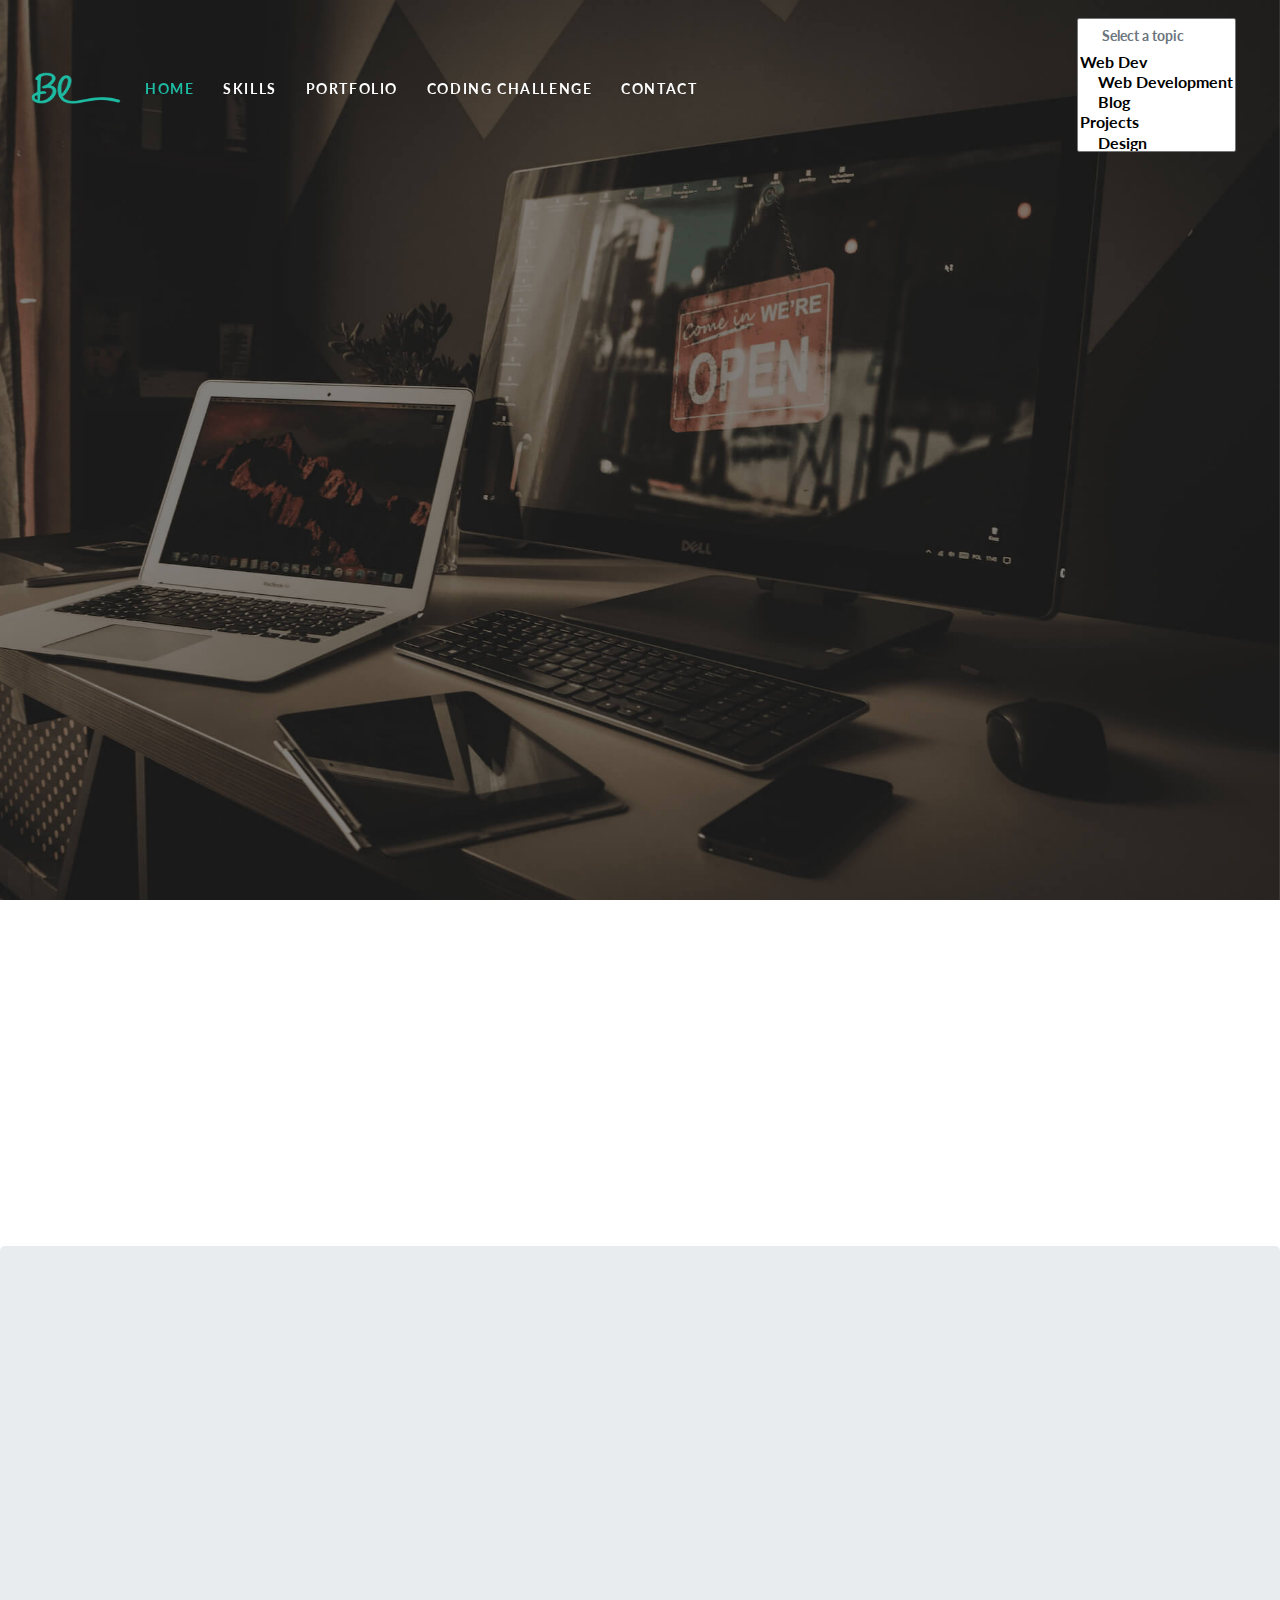
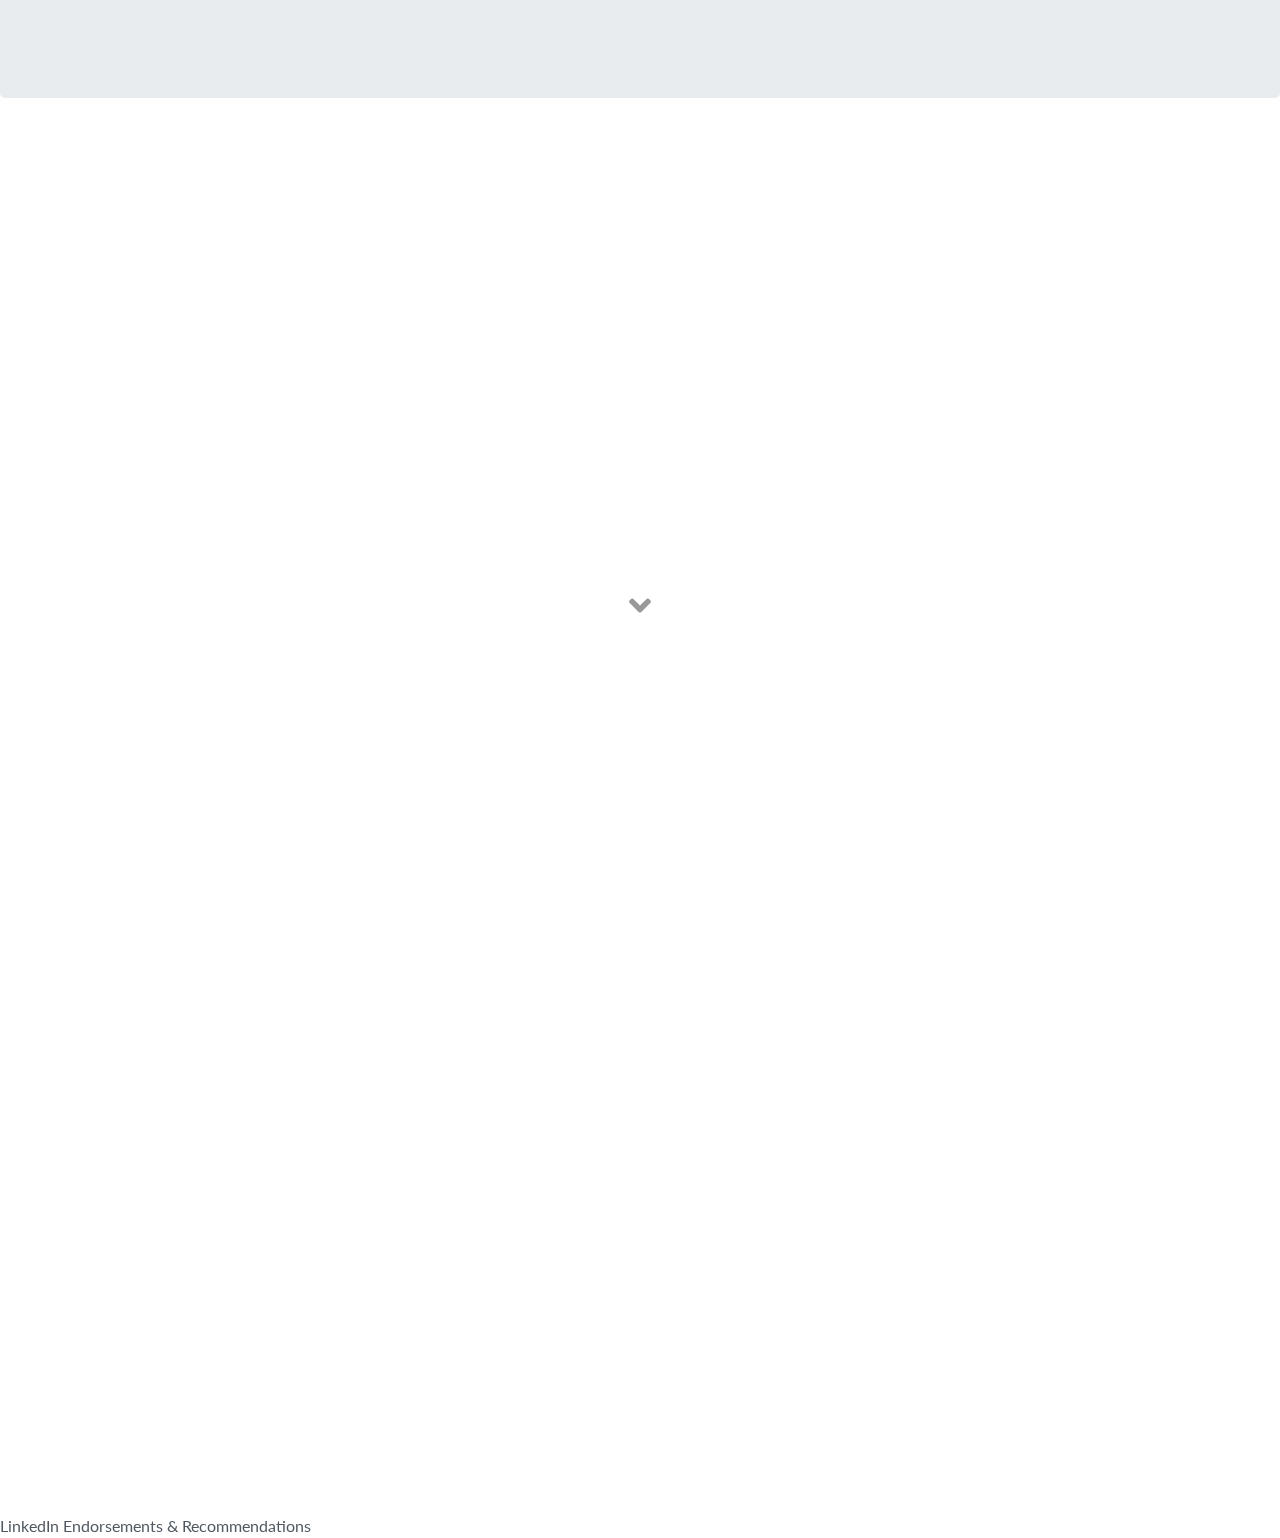
==== commit 2c6be58b: "Removed Pricing changed about to coding" ====
--- a/index.html
+++ b/index.html
@@ -50,13 +50,7 @@
             <a class="nav-link" href="#portfolio">Portfolio</a>
           </li>
           <li class="nav-item">
-            <a class="nav-link" href="#pricing">Pricing</a>
-          </li>
-          <li class="nav-item">
-            <a class="nav-link" href="#team">About Me</a>
-          </li>
-          <li class="nav-item">
-            <a class="nav-link" href="#linkedin">linkedin</a>
+            <a class="nav-link" href="#coding">Coding Challenge</a>
           </li>
           <li class="nav-item">
             <a class="nav-link" href="#contact">contact</a>
@@ -125,7 +119,7 @@
         <div class="container mb-4">
           <div class="row">
             <div class="col-xl-12 text-center">
-              <p>My primary focus is front-end development.</p>
+              <p class="lead">My primary focus is front-end development.</p>
             </div>
           </div>
           <div class="row text-center">
@@ -307,8 +301,22 @@
   </div>
   <!-- Everything Else Modal End -->
   
+<!-- Start Fixed BG IMG Dark -->
+
+    <div class="fixed">
+        <div class="fixed-wrap">
+            <div class="fixed-dark"></div>
+        </div>
+    </div>    
+    
+<!-- End Fixed BG IMG Dark -->
+    
+    
 </div>
 <!-- End of Skills Section -->
+    
+
+    
 
 <!-- Start Portfolio Section -->
 <div id="portfolio">
@@ -364,6 +372,7 @@
           </div>
         </div>
       </div>
+<!-- Temporarily removed until demo pg created
       <div class="row">
         <div class="col-xl-12">
           <span>
@@ -371,8 +380,9 @@
           </span>
         </div>
       </div>
-    </div>
-    <a href="#pricing" class="down-arrow text-center">
+End of comment out -->
+    </div>
+    <a href="#coding" class="down-arrow text-center">
     <span class="arrow d-none d-md-block">
     <i class="fas fa-angle-down"></i>
     </span>
@@ -388,7 +398,7 @@
         </div>
         <div class="modal-body">
           <img src="https://via.placeholder.com/640x480" alt="" class="w-100 img-thumbnail">
-          <p><strong>Problem:</strong>Many competitors provide balloon tours in Napa but the client wanted to stand out in some way. <strong>Solution:</strong>Created a site that showcased the clients uniqueness among competitors with an animated landing page. <strong>Technologies Used:</strong>HTML5/CSS3, Javascript, jQuery, Socket.io, and Bootstrap.</p>
+          <p><strong>Problem: </strong>Many competitors provide balloon tours in Napa but the client wanted to stand out in some way. <strong>Solution: </strong>Created a site that showcased the clients uniqueness among competitors with an animated landing page. <strong>Technologies Used: </strong>HTML5/CSS3, Javascript, jQuery, Socket.io, and Bootstrap.</p>
         </div>
         <div class="modal-footer">
           <button type="button" class="btn btn-success">View Live</button>
@@ -471,132 +481,66 @@
 </div>
 <!-- End of Portfolio Section -->
 
-<!-- Start Pricing Section -->
-<div id="pricing">
-  <div class="jumbotron mb-0">
-    <div class="container py-0">
-      <div class="os-animation" data-animation="fadeInUp">
-        <h3 class="heading offset-section-pricing">Pricing</h3>
-        <div class="heading-underline"></div>
-      </div>
-      <div class="row justify-content-center text-center px-lg-4 px-xl-5 mt-2">
-        <div class="col-xl-4 col-md-6 os-animation" data-animation="fadeInLeft">
-          <div class="pricing-column">
-            <h3 class="border-bottom py-2 mx-3">BASIC</h3>
-            <p class="lead py-2 small">The best plan to get you started off <br>
-              (Ideal for a landing page). </p>
-            <p class="pb-2 text-left"><i class="far fa-clock"></i>&nbsp;3 Day Delivery&nbsp;&nbsp;<i class="fas fa-sync-alt"></i>&nbsp;1 Revision</p>
-            <h5 class="pb-2 text-left">Pages: 1</h5>
-            <h5 class="pb-2 text-left"><i class="fas fa-check check-go"></i>&nbsp;Content Upload</h5>
-            <h5 class="pb-2 text-left"><i class="fas fa-check check-inactive"></i>&nbsp;Design Customization</h5>
-            <h5 class="text-left"><i class="fas fa-check check-go"></i>&nbsp;Responsive Design</h5>
-            <h5 class="text-left"><i class="fas fa-check check-inactive"></i>&nbsp;Source Code</h5>
-            <h1 class="py-2">$49</h1>
-            <a href="#contact" class="btn btn-secondary btn-sm">BUY NOW</a>
-          </div>
-        </div>
-        <div class="col-xl-4 col-md-6 os-animation" data-animation="fadeInUp">
-          <div class="pricing-column">
-            <div class="ribbon">Best Value</div>
-            <h3 class="border-bottom py-2 mx-3 text-nuno font-weight-bold">STANDARD</h3>
-            <p class="lead py-2 small">The best overall value you can get.</p>
-            <p class="pb-2 text-left"><i class="far fa-clock"></i>&nbsp;7 Day Delivery&nbsp;&nbsp;<i class="fas fa-sync-alt"></i>&nbsp;2 Revisions</p>
-            <h5 class="pb-2 text-left">Pages: Up To 3</h5>
-            <h5 class="pb-2 text-left"><i class="fas fa-check check-go"></i>&nbsp;Content Upload</h5>
-            <h5 class="pb-2 text-left"><i class="fas fa-check check-inactive"></i>&nbsp;Design Customization</h5>
-            <h5 class="text-left"><i class="fas fa-check check-go"></i>&nbsp;Responsive Design</h5>
-            <h5 class="text-left"><i class="fas fa-check check-go"></i>&nbsp;Source Code</h5>
-            <h1 class="py-2">$99</h1>
-            <a href="#contact" class="btn btn-nuno btn-sm">BUY NOW</a>
-          </div>
-        </div>
-        <div class="col-xl-4 col-md-6 os-animation" data-animation="fadeInRight">
-          <div class="pricing-column">
-            <h3 class="border-bottom py-2 mx-3">PREMIUM*</h3>
-            <p class="lead py-2 small">Go premium for a design customized to your needs.</p>
-            <p class="pb-2 text-left"><i class="far fa-clock"></i>&nbsp;10 Day Delivery&nbsp;&nbsp;<i class="fas fa-sync-alt"></i>&nbsp;3 Revisions</p>
-            <h5 class="pb-2 text-left">Pages: Up To 5</h5>
-            <h5 class="pb-2 text-left"><i class="fas fa-check check-go"></i>&nbsp;Content Upload</h5>
-            <h5 class="pb-2 text-left"><i class="fas fa-check check-go"></i>&nbsp;Design Customization</h5>
-            <h5 class="text-left"><i class="fas fa-check check-go"></i>&nbsp;Responsive Design</h5>
-            <h5 class="text-left"><i class="fas fa-check check-go"></i>&nbsp;Source Code</h5>
-            <h1 class="py-2">$299</h1>
-            <a href="#contact" class="btn btn-secondary btn-sm">BUY NOW</a>
-            <p class="mt-2 text-center justify-content-center" style="font-size: 14px">*also open to contract employment &amp; for bigger projects contact me</p>
-          </div>
-        </div>
-      </div>
-      <a href="#team" class="down-arrow text-center">
-      <span class="arrow d-none d-md-block">
-      <i class="fas fa-angle-down"></i>
-      </span>
-      </a>
-    </div>
-  </div>
-</div>
-<!-- End of Pricing Section -->
-
-<!-- Start about Section -->
-<div id="team">
+<!-- Start Coding Challenge -->
+<div id="coding">
+<!-- Start Fixed BG IMG Light -->
   <div class="fixed">
     <div class="row light">
       <div class="col-12 os-animation" data-animation="fadeInUp">
-        <h3 class="heading offset-section-about">About Me</h3>
+        <h3 class="heading" style="margin-top: 25px">Coding Challenges</h3>
         <div class="heading-underline"></div>
       </div>
       <div class="container">
         <div class="os-animation" data-animation="fadeInUp">
           <div id="team-carousel" class="owl-carousel owl-theme">
             <div class="card">
-              <img src="img/team/craftsman.png" alt="" class="card-img-top rounded-0 img-fluid">
+              <img src="img/coding/fizzbuzz.gif" alt="" class="card-img-top rounded-0 img-fluid">
+ 
               <div class="card-body">
-                <h4 class="font-weight-bold">Trait Number 1</h4>
-                <h5 class="text-nuno">Craftsmanship</h5>
-                <p class="border-top border-botton py-3 my-3">Woodworking is one of the things I enjoy when I'm not coding. A bookshelf, a new workbench, a cabinet... I enjoy building quality into something and this sense of craftsmanship also comes through in my web development.</p>
+                <h4 class="font-weight-bold">Fizz Buzz</h4>
+                <h5 class="text-nuno">C# Console Code</h5>
+                <p class="border-top border-botton py-3 my-3">In my implementation of the famous fizz buzz challenge, I removed redundancy as much as I could to demonstrate the DRY principle. </p>
+                <a href="#contact" class="btn btn-secondary btn-sm">github</a>
               </div>
             </div>
             <!-- Card End 1 -->
             
             <div class="card">
-              <img src="img/team/craftsman.png" alt="" class="card-img-top rounded-0">
+              <!-- <img src="img/fizzbuzz.jpg" alt="" class="card-img-top rounded-0 img-fluid"> -->
+              <img src="img/coding/fizzbuzz.gif" alt="" class="card-img-top rounded-0 img-fluid">
               <div class="card-body">
-                <h4 class="font-weight-bold">Trait Number 2</h4>
-                <h5 class="text-nuno">Craftsmanship</h5>
-                <p class="border-top border-botton py-3 my-3">One of my hobbies when I'm not coding is woodworking, or building anything with my hands. A bookshelf, a new workbench, a cabinet... I enjoy building something that I can see and this also comes through in my web development projects.</p>
+                <h4 class="font-weight-bold">Fizz Buzz</h4>
+                <h5 class="text-nuno">C# Console Code</h5>
+                <p class="border-top border-botton py-3 my-3">In my implementation of the famous fizz buzz challenge, I removed redundancy as much as I could to demonstrate the DRY principle. </p>
+                <a href="#contact" class="btn btn-secondary btn-sm">github</a>
               </div>
             </div>
             <!-- Card End 2 -->
             
             <div class="card">
-              <img src="img/team/craftsman.png" alt="" class="card-img-top rounded-0">
+              <!-- <img src="img/fizzbuzz.jpg" alt="" class="card-img-top rounded-0 img-fluid"> -->
+              <img src="img/coding/fizzbuzz.gif" alt="" class="card-img-top rounded-0 img-fluid">
               <div class="card-body">
-                <h4 class="font-weight-bold">Trait Number 3</h4>
-                <h5 class="text-nuno">Craftsmanship</h5>
-                <p class="border-top border-botton py-3 my-3">One of my hobbies when I'm not coding is woodworking, or building anything with my hands. A bookshelf, a new workbench, a cabinet... I enjoy building something that I can see and this also comes through in my web development projects.</p>
+                <h4 class="font-weight-bold">Fizz Buzz</h4>
+                <h5 class="text-nuno">C# Console Code</h5>
+                <p class="border-top border-botton py-3 my-3">In my implementation of the famous fizz buzz challenge, I removed redundancy as much as I could to demonstrate the DRY principle. </p>
+                <a href="#contact" class="btn btn-secondary btn-sm">github</a>
               </div>
             </div>
             <!-- Card End 3 -->
             
             <div class="card">
-              <img src="img/team/craftsman.png" alt="" class="card-img-top rounded-0">
+              <!-- <img src="img/fizzbuzz.jpg" alt="" class="card-img-top rounded-0 img-fluid"> -->
+              <img src="img/coding/fizzbuzz.gif" alt="" class="card-img-top rounded-0 img-fluid">
               <div class="card-body">
-                <h4 class="font-weight-bold">Trait Number 4</h4>
-                <h5 class="text-nuno">Craftsmanship</h5>
-                <p class="border-top border-botton py-3 my-3">One of my hobbies when I'm not coding is woodworking, or building anything with my hands. A bookshelf, a new workbench, a cabinet... I enjoy building something that I can see and this also comes through in my web development projects.</p>
+                <h4 class="font-weight-bold">Fizz Buzz</h4>
+                <h5 class="text-nuno">C# Console Code</h5>
+                <p class="border-top border-botton py-3 my-3">In my implementation of the famous fizz buzz challenge, I removed redundancy as much as I could to demonstrate the DRY principle. </p>
+                <a href="#contact" class="btn btn-secondary btn-sm">github</a>
               </div>
             </div>
             <!-- Card End 4 -->
             
-            <div class="card">
-              <img src="img/team/craftsman.png" alt="" class="card-img-top rounded-0">
-              <div class="card-body">
-                <h4 class="font-weight-bold">Trait Number 5</h4>
-                <h5 class="text-nuno">Craftsmanship</h5>
-                <p class="border-top border-botton py-3 my-3">One of my hobbies when I'm not coding is woodworking, or building anything with my hands. A bookshelf, a new workbench, a cabinet... I enjoy building something that I can see and this also comes through in my web development projects.</p>
-              </div>
-            </div>
-            <!-- Card End 5 -->
-            
           </div>
           <!-- End Team Carousel -->
         </div>
@@ -606,9 +550,11 @@
       
     </div>
     <!-- End Row Light -->
-    
-    <div class="fixed-wrap">
-      <div class="fixed-light"></div>
+
+    <div class="container">
+      <div class="fixed-wrap">
+        <div class="fixed-light"></div>
+      </div>
     </div>
   </div>
   <!-- Fixed BG img Light End -->
--- a/css/style.css
+++ b/css/style.css
@@ -215,10 +215,52 @@
 /*===== FIXED BACKGROUND IMG DARK =====*/
 
 /*--- iOS Fixed Background Image --*/
-
 .fixed {
-   overflow: hidden; /*-- Included for iOS update --*/
-}
+   position: relative;
+   width: 100%;
+   overflow: hidden;
+}
+.fixed-wrap {
+   clip: rect(0, auto, auto, 0);
+   position: absolute;
+   height: 100%;
+   width: 100%;
+   top: 0;
+   left: 0;
+   z-index: -9999;
+}
+
+.landing {
+    position: relative;
+    width: 100%;
+    height: 100vh;
+    display: table;
+    z-index: -1;
+}
+.home-wrap {
+    clip: rect(0, auto, auto, 0);
+    position: absolute;
+    height: 100%;
+    width: 100%;
+    top: 0;
+    left: 0;
+}
+.home-inner {
+    background-image: url("../img/computers.jpg");
+    position: fixed;
+    height: 100%;
+    width: 100%;
+    background-size: cover;
+    background-position: center center;
+    -webkit-transform: translateZ(0);
+    transform: translateZ(0);
+    will-change: transform;
+}
+
+/*.fixed {*/
+/*   overflow: hidden;*/ /*-- Included for iOS update --*/
+/*}*/
+
 
 /*============= PORTFOLIO SECTION =============*/
 
@@ -259,7 +301,26 @@
 /*============= TEAM SECTION FIXED BG IMG LIGHT =============*/
 
 /*--- Team Light Background Image --*/
-
+.fixed-light {
+   background-image: url('../img/fixed/office.jpg');
+   position: fixed;
+   height: 100vh;
+   width: 100%;
+   background-size: cover;
+   background-position: center center;
+   -webkit-transform: translateZ(0);
+   transform: translateZ(0);
+   will-change: transform;
+   z-index: -1;
+   top: 0;
+   left: 0;
+   display: table;
+}
+.light {
+   background-color: rgba(255, 255, 255, .75);
+   padding: 5rem 0;
+   z-index: 1000;
+}
 
 /*============= SKILLS SECTION =============*/
 .bigIcon {
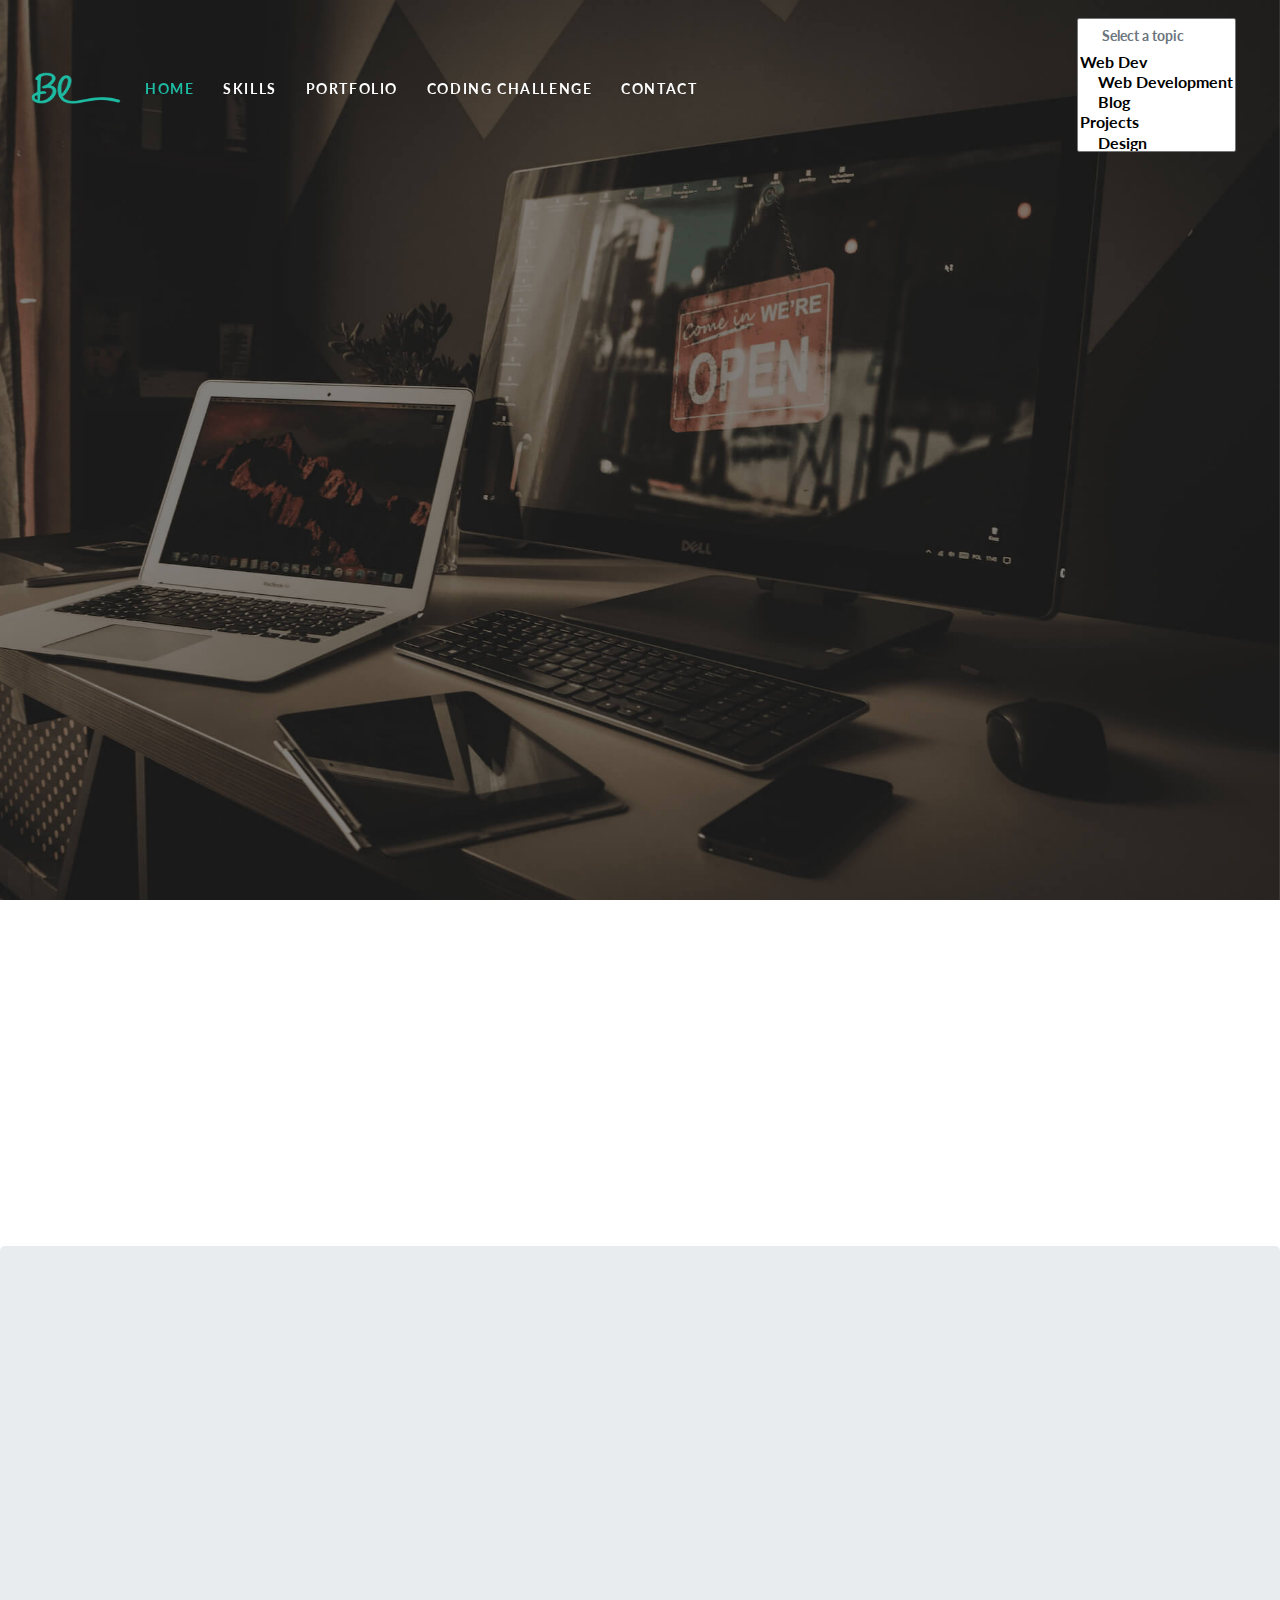
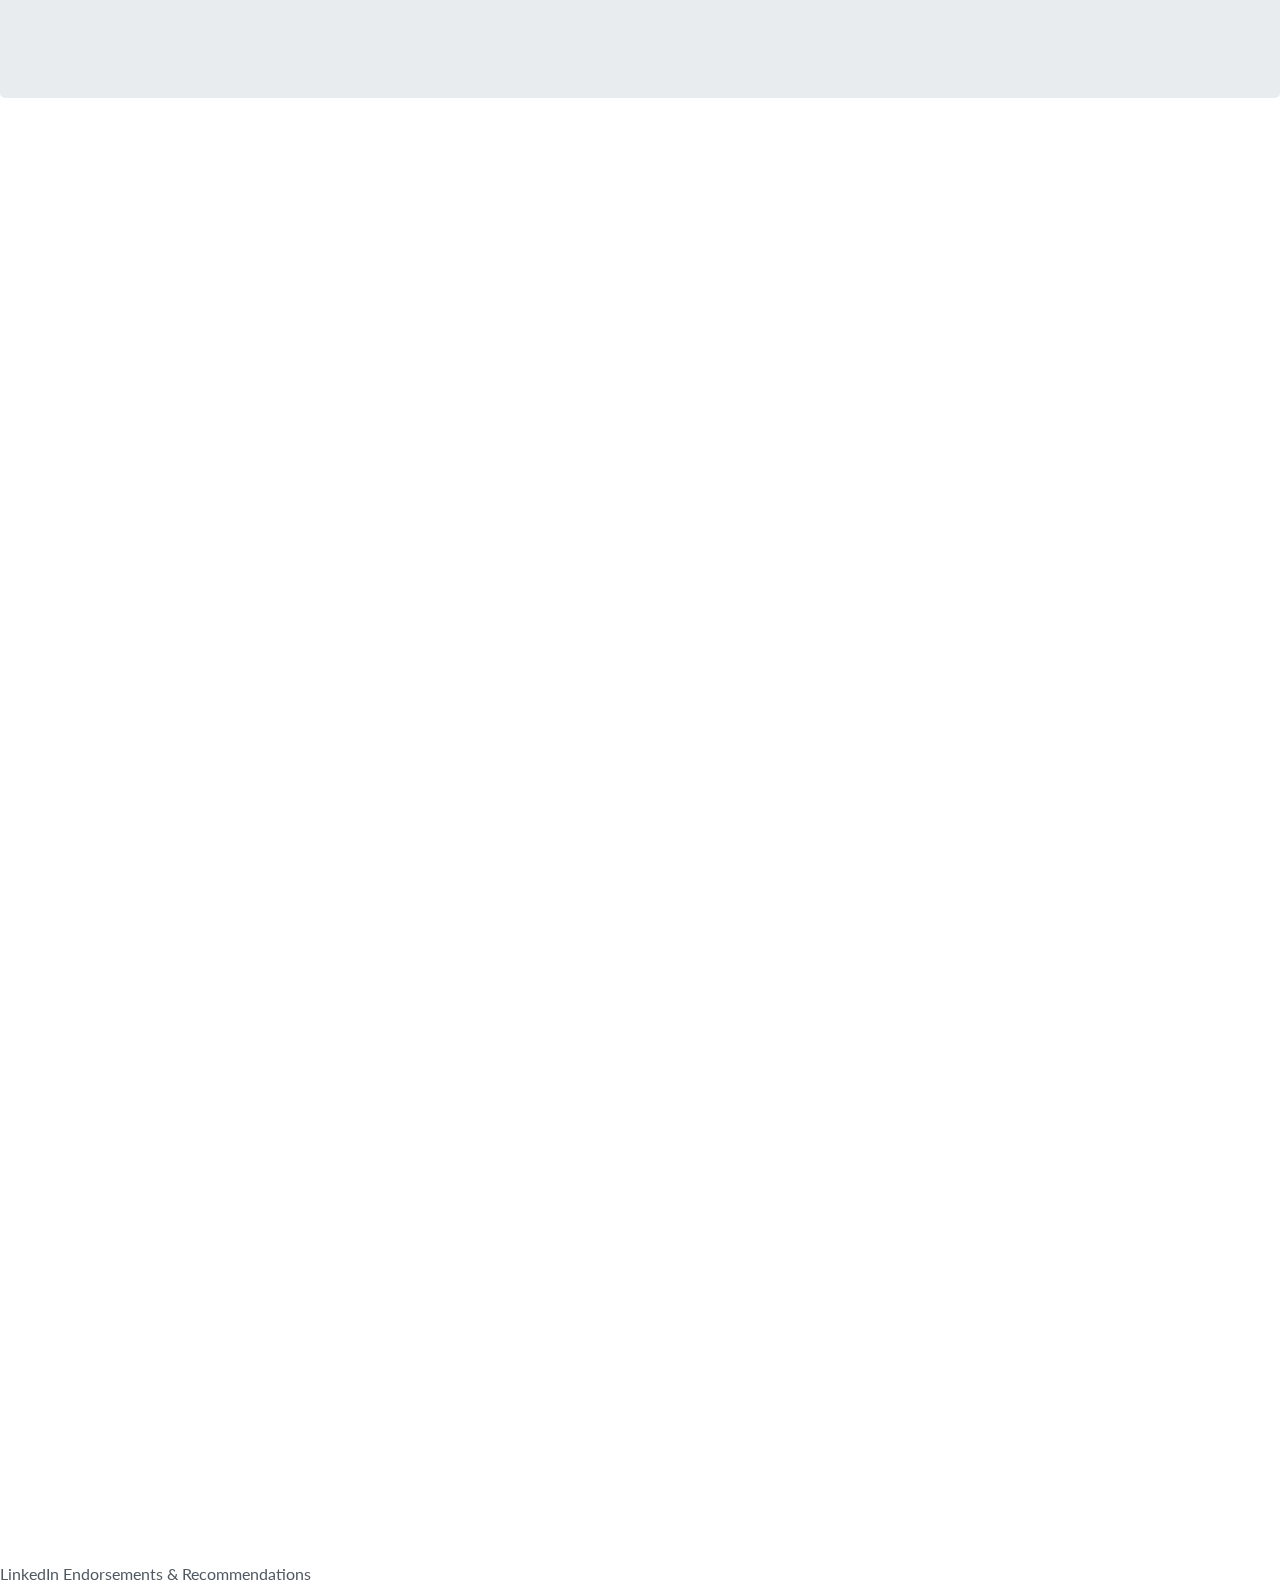
==== commit 73979ceb: "Small changes to the animated arrow on portfolio" ====
--- a/index.html
+++ b/index.html
@@ -99,10 +99,10 @@
   <div class="row text-center py-4 os-animation justify-content-center" data-animation="fadeInUp">
     <div class="col-11 col-md-10 col-lg-9">
       <h1 class="offset-section-top">Get Started With Bryan!</h1>
-      <p class="lead">Whether you're searching for someone to hire as a freelance developer on your project, or looking to fill a spot at your company, you'll find what you need right here.</p>
+      <p class="lead">Searching for someone to hire as a freelance developer on your project, or looking to fill a spot at your company, you'll find what you need right here.</p>
+      <a href="#" class="btn btn-secondary btn-sm">View Resume/CV</a>
+      <a href="#portfolio" class="btn btn-nuno btn-sm">Portfolio Examples</a>
       <a href="#contact" class="btn btn-secondary btn-sm">Request a Quote</a>
-      <a href="#portfolio" class="btn btn-nuno btn-sm">Portfolio Examples</a>
-      <a href="#" class="btn btn-secondary btn-sm">View Resume/CV</a>
     </div>
   </div>
   
@@ -371,6 +371,11 @@
             </div>
           </div>
         </div>
+    <a href="#coding" class="down-arrow text-center">
+    <span class="arrow d-none d-md-block mb-5">
+    <i class="fas fa-angle-down"></i>
+    </span>
+    </a>
       </div>
 <!-- Temporarily removed until demo pg created
       <div class="row">
@@ -382,11 +387,7 @@
       </div>
 End of comment out -->
     </div>
-    <a href="#coding" class="down-arrow text-center">
-    <span class="arrow d-none d-md-block">
-    <i class="fas fa-angle-down"></i>
-    </span>
-    </a>
+
   </div>
   <!-- ModalBaloon -->
   <div class="modal fade" id="modalBaloon" tabindex="-1" aria-labelledby="modalBaloonLabel" role="dialog">
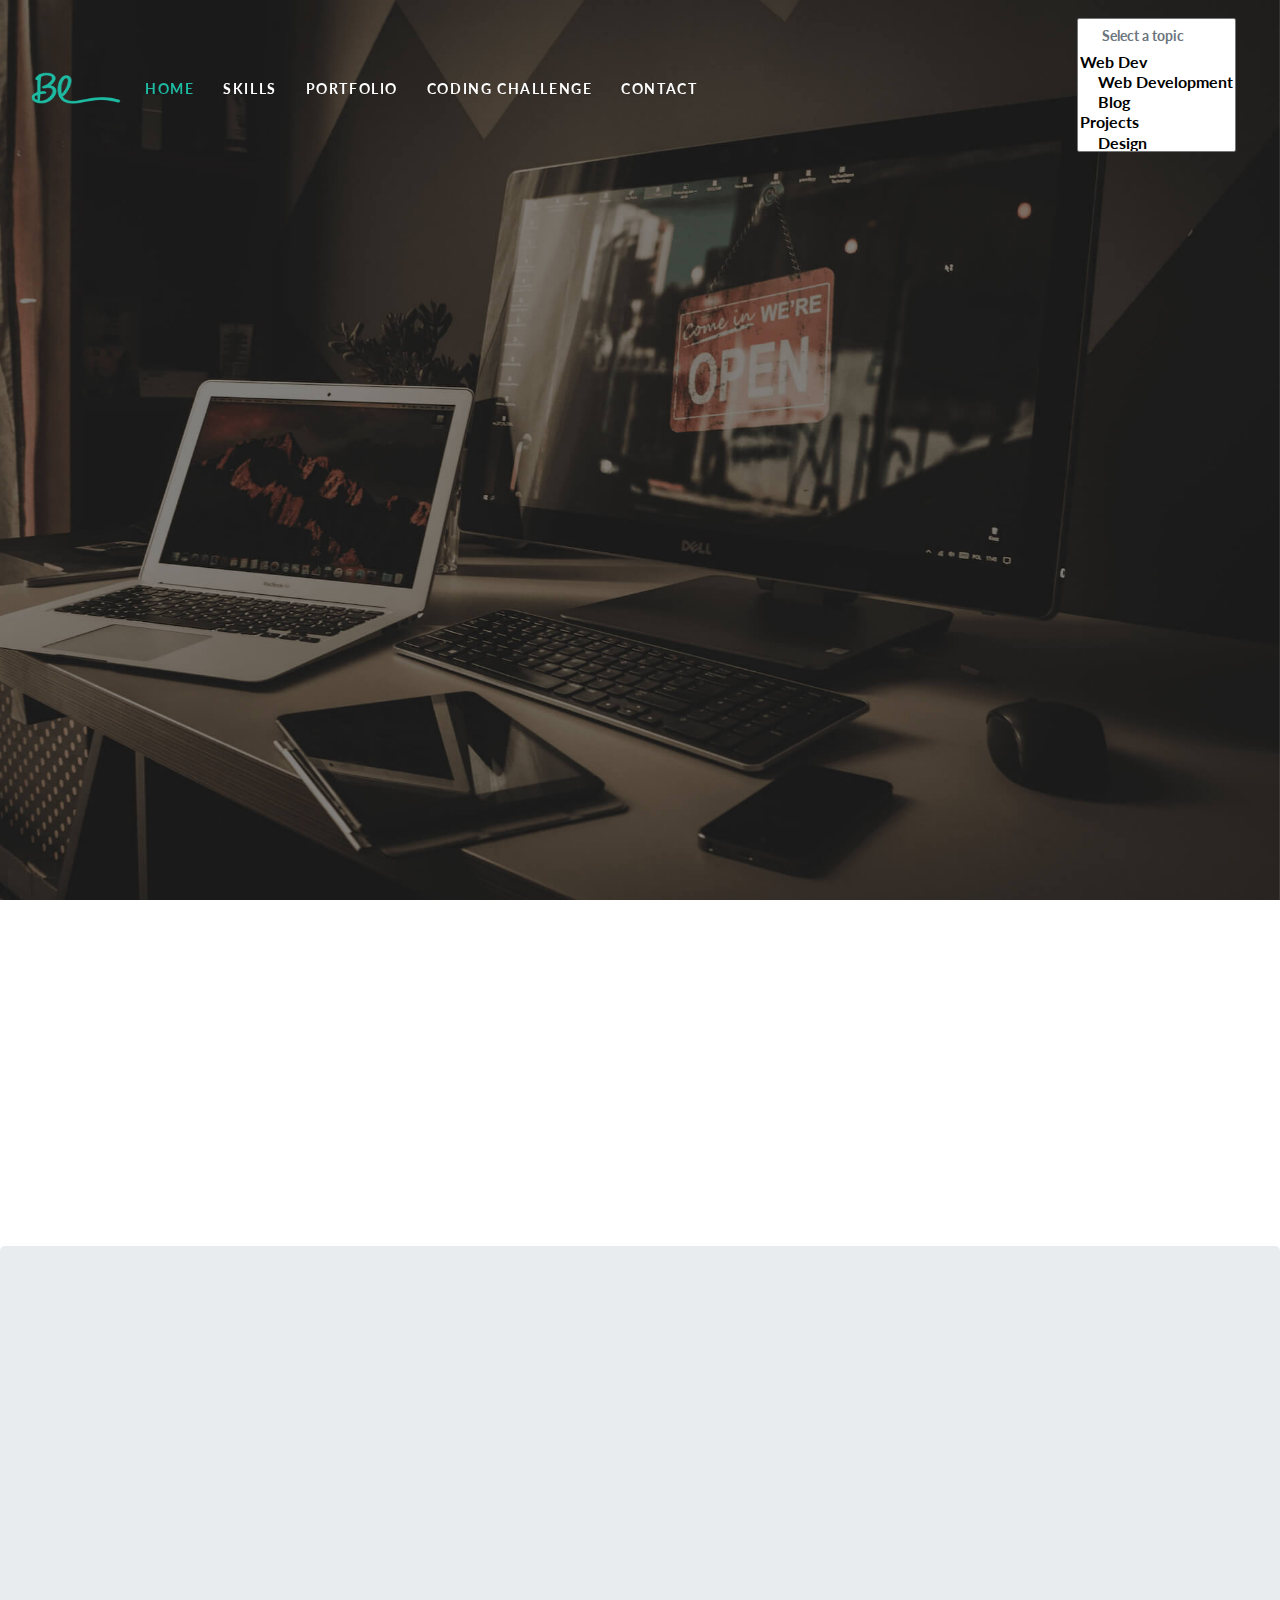
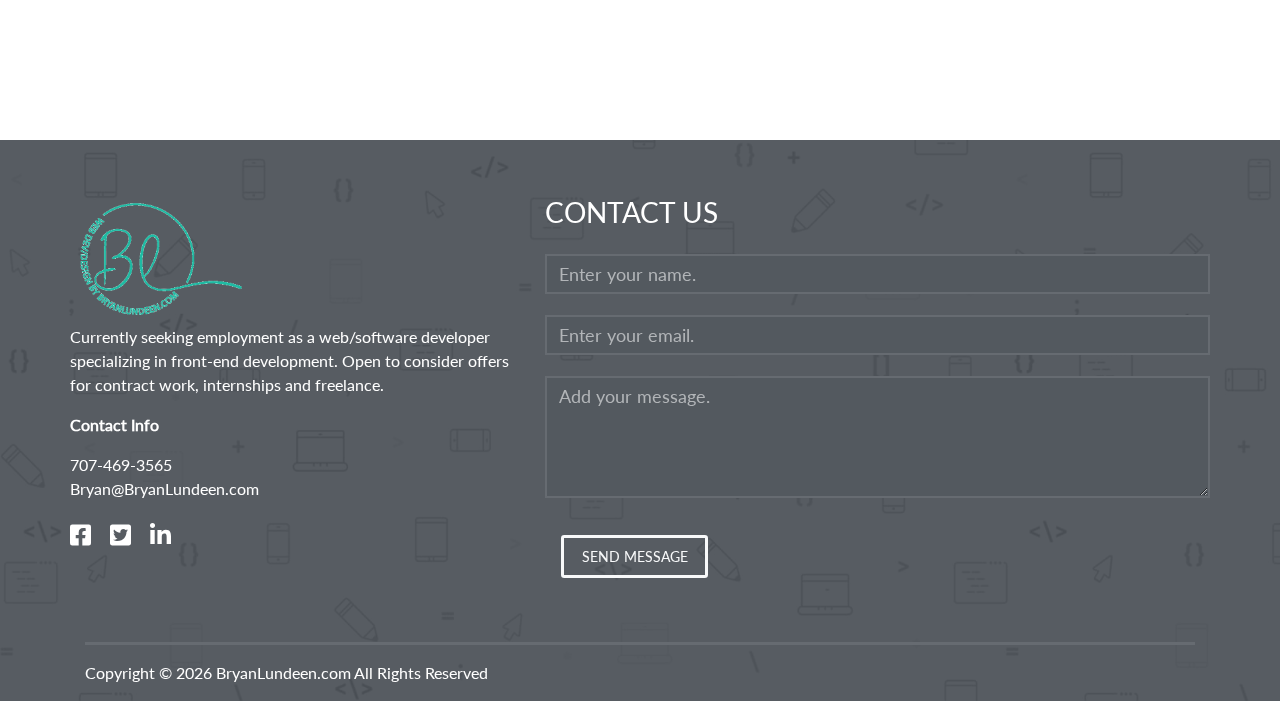
==== commit 48bdbd7e: "Added footer TODO email server side hookup" ====
--- a/index.html
+++ b/index.html
@@ -320,7 +320,7 @@
 
 <!-- Start Portfolio Section -->
 <div id="portfolio">
-  <div class="container-fluid px-0">
+  <div class="container-fluid px-5">
     <div class="row justify-content-center py-5">
       <div class="col-xl-12 mt-5 os-animation" data-animation="fadeInUp">
         <h3 class="heading offset-section-top">Portfolio</h3>
@@ -541,15 +541,21 @@
               </div>
             </div>
             <!-- Card End 4 -->
-            
-          </div>
+          </div>
+          <a href="#contact" class="down-arrow text-center">
+          <span class="arrow d-none d-md-block mt-5">
+          <i class="fas fa-angle-down"></i>
+          </span>
+          </a>
+
+
           <!-- End Team Carousel -->
         </div>
         <!-- End Animation -->
       </div>
       <!-- End Container -->
-      
-    </div>
+    </div>
+
     <!-- End Row Light -->
 
     <div class="container">
@@ -563,12 +569,55 @@
 </div>
 <!-- End about Section -->
 
-<!-- Start linkedin Section -->
-<div id="linkedin" class="offset-section">LinkedIn Endorsements &amp; Recommendations</div>
-<!-- End of linkedin Section -->
-
 <!-- Start Contact Section -->
-<div id="contact" class="offset-section"></div>
+<div id="contact" class="offset-section-top">
+  <div class="container-fluid footer px-0">
+    <div class="row outer">
+      <div class="container">
+        <div class="row py-0">
+          <div class="col-xl-5 px-0 pr-xl-3">
+            <img src="img/Logo-single.gif" alt="" width="180" height="158" class="img-fluid"/>
+            <p>Currently seeking employment as a web/software developer specializing in front-end development. Open to consider offers for contract work, internships and freelance.</p>
+            <strong>Contact Info</strong>
+            <p></p>
+            <p>707-469-3565 <br>
+              Bryan@BryanLundeen.com</p>
+            <ul class="social">
+              <li>
+                <a href="#"><i class="fab fa-facebook-square"></i></a>
+              </li>
+              <li>
+                <a href="#"><i class="fab fa-twitter-square"></i></a>
+              </li>
+              <li>
+                <a href="#"><i class="fab fa-linkedin-in"></i></a>
+              </li>
+            </ul>
+          </div>
+          <div class="col-xl-7 px-0 pl-m-3">
+            <h3>Contact Us</h3>
+            <form action="contact/contact.php" method="post" id="contact-form">
+              <div class="messages"></div>
+              <div class="controls">
+                <div class="form-group">
+                  <input type="text" id="form_name" class="form-control" name="name" required="required" placeholder="Enter your name.">
+                </div>
+                <div class="form-group">
+                  <input type="email" id="form_email" class="form-control" name="email" required="required" placeholder="Enter your email.">
+                </div>
+                <div class="form-group">
+                  <textarea name="message" id="form_message" rows="4" class="form-control" required="required" placeholder="Add your message."></textarea>
+                </div>
+                <input type="submit" class="btn btn-outline-light btn-sm" value="Send Message">
+              </div>
+            </form>
+          </div>
+        </div>
+      <hr class="socket">
+      Copyright &copy; <script>document.write(new Date().getFullYear())</script> BryanLundeen.com All Rights Reserved </div>
+      </div>
+  </div>
+</div>
 <!-- End Contact Section -->
 
 <!-- Top Scroll -->
--- a/css/style.css
+++ b/css/style.css
@@ -321,7 +321,23 @@
    padding: 5rem 0;
    z-index: 1000;
 }
-
+ul.social {
+   list-style: none;
+   padding: 0;
+   margin: 0;
+   font-size: 1.5rem;
+}
+ul.social li {
+   display: inline;
+   padding-right: .8rem;
+}
+ul.social li a {
+   color: #1EBBA3;
+   transition: all .2s ease;
+}
+ul.social li a:hover {
+   color: #505962;
+}
 /*============= SKILLS SECTION =============*/
 .bigIcon {
     font-size: 48px;
@@ -332,11 +348,60 @@
 
 
 /*============= CONTACT SECTION =============*/
-
-
+.footer {
+    background: url("../img/footer/footer.jpg") no-repeat;
+    background-size: cover;
+    color: rgba(255,255,255,1.00);
+/*    background-color: #505962;*/
+}
+.row.outer {
+    background-color: rgba(57,63,70,0.85);
+    padding-top: 2rem;
+    padding-bottom: 1rem;
+}
+.footer img {
+    margin-top: 1.5rem;
+    margin-right: 1.5rem;
+}
+
+.footer a,
+ul.social li a{
+    color: white;
+}
+ul.social li a:hover{
+    color: #1EBBA3;
+}
+
+.footer h3 {
+    text-transform: uppercase;
+    margin: 1.5rem 0;
+}
 /*--- Contact Form --*/
-
-
+.form-group {
+    margin-bottom: 1.3rem;
+}
+.form-control {
+    background-color: #53595F;
+    border-radius: 0;
+    border: .15rem solid #666b71;
+    color: white!important;
+    font-size: 1.1rem;
+}
+.form-control:focus {
+    background-color: #53595F;
+    border: .15rem solid #666b71;
+}
+.form-group input::placeholder,
+.form-group textarea::placeholder {
+    color: #b2b5b8!important;
+}
+
+hr.socket {
+    border-top: .2rem solid #666b71;
+    width: 100%;
+    margin-top: 3rem;
+    margin-bottom: 1rem;
+}
 /*============= TOP SCROLL =============*/
 
 
